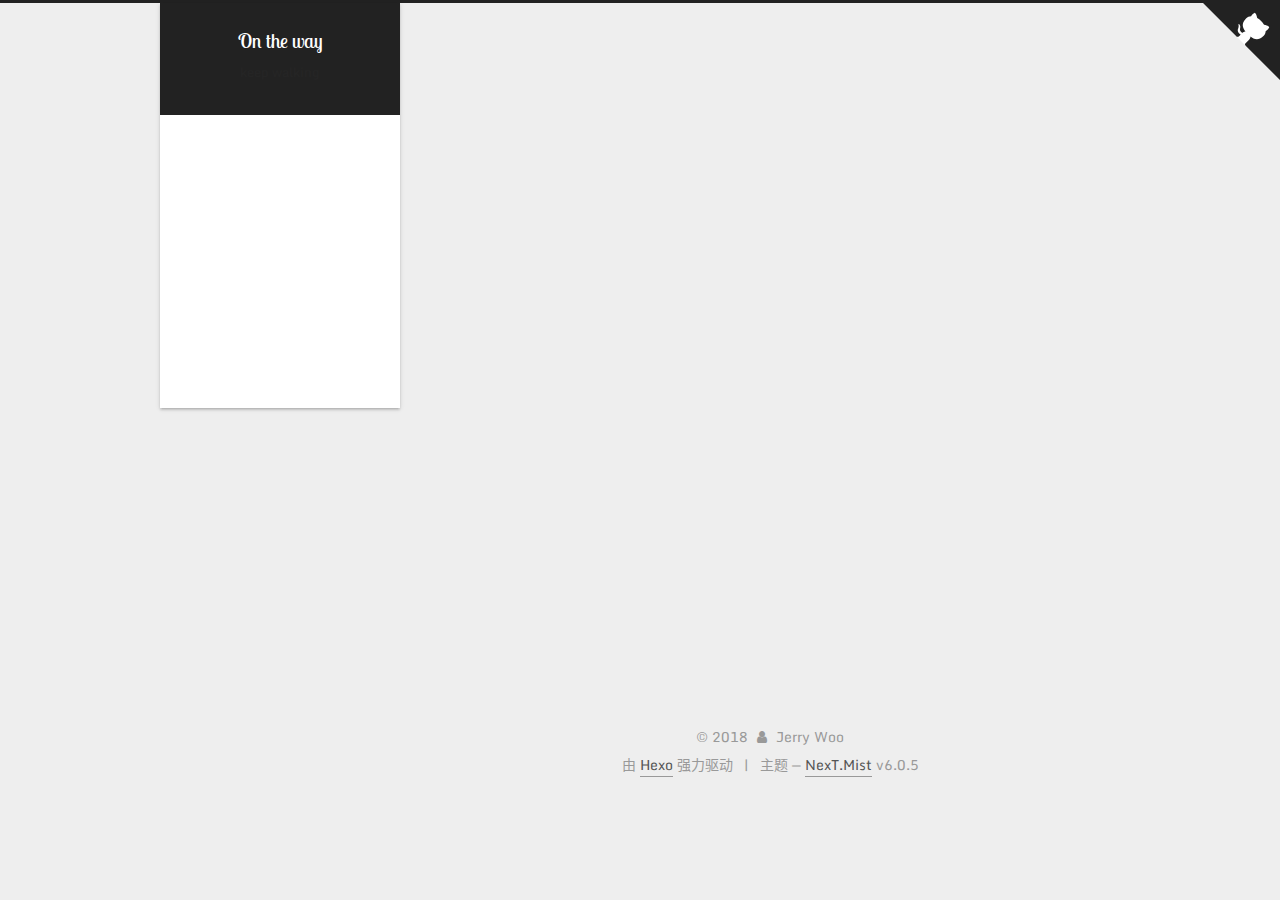
==== index.html @ 137f0eb1 "Site updated: 2018-03-12 12:56:13" ====
<!DOCTYPE html>



  


<html class="theme-next mist use-motion" lang="zh-CN">
<head>
  <meta charset="UTF-8"/>
<meta http-equiv="X-UA-Compatible" content="IE=edge" />
<meta name="viewport" content="width=device-width, initial-scale=1, maximum-scale=1"/>
<meta name="theme-color" content="#222">












<meta http-equiv="Cache-Control" content="no-transform" />
<meta http-equiv="Cache-Control" content="no-siteapp" />



















  
  
  
  

  
    
    
  

  
    
      
    

    
  

  

  
    
      
    

    
  

  
    
      
    

    
  

  
    
    
    <link href="//fonts.googleapis.com/css?family=Monda:300,300italic,400,400italic,700,700italic|Roboto Slab:300,300italic,400,400italic,700,700italic|Lobster Two:300,300italic,400,400italic,700,700italic|PT Mono:300,300italic,400,400italic,700,700italic&subset=latin,latin-ext" rel="stylesheet" type="text/css">
  






<link href="/lib/font-awesome/css/font-awesome.min.css?v=4.6.2" rel="stylesheet" type="text/css" />

<link href="/css/main.css?v=6.0.5" rel="stylesheet" type="text/css" />


  <link rel="apple-touch-icon" sizes="180x180" href="/images/apple-touch-icon-next.png?v=6.0.5">


  <link rel="icon" type="image/png" sizes="32x32" href="/images/favicon-32x32-next.png?v=6.0.5">


  <link rel="icon" type="image/png" sizes="16x16" href="/images/favicon-16x16-next.png?v=6.0.5">


  <link rel="mask-icon" href="/images/logo.svg?v=6.0.5" color="#222">









<script type="text/javascript" id="hexo.configurations">
  var NexT = window.NexT || {};
  var CONFIG = {
    root: '/',
    scheme: 'Mist',
    version: '6.0.5',
    sidebar: {"position":"left","display":"post","offset":12,"b2t":false,"scrollpercent":false,"onmobile":false},
    fancybox: false,
    fastclick: false,
    lazyload: false,
    tabs: true,
    motion: {"enable":true,"async":false,"transition":{"post_block":"fadeIn","post_header":"slideDownIn","post_body":"slideDownIn","coll_header":"slideLeftIn","sidebar":"slideUpIn"}},
    algolia: {
      applicationID: '',
      apiKey: '',
      indexName: '',
      hits: {"per_page":10},
      labels: {"input_placeholder":"Search for Posts","hits_empty":"We didn't find any results for the search: ${query}","hits_stats":"${hits} results found in ${time} ms"}
    }
  };
</script>


  




  
  <meta name="keywords" content="Hexo, NexT" />


<meta property="og:type" content="website">
<meta property="og:title" content="On the way">
<meta property="og:url" content="https://notail.github.io/index.html">
<meta property="og:site_name" content="On the way">
<meta property="og:locale" content="zh-CN">
<meta name="twitter:card" content="summary">
<meta name="twitter:title" content="On the way">



  <link rel="alternate" href="/atom.xml" title="On the way" type="application/atom+xml" />




  <link rel="canonical" href="https://notail.github.io/"/>



<script type="text/javascript" id="page.configurations">
  CONFIG.page = {
    sidebar: "",
  };
</script>
  <title>On the way</title>
  









  <noscript>
  <style type="text/css">
    .use-motion .motion-element,
    .use-motion .brand,
    .use-motion .menu-item,
    .sidebar-inner,
    .use-motion .post-block,
    .use-motion .pagination,
    .use-motion .comments,
    .use-motion .post-header,
    .use-motion .post-body,
    .use-motion .collection-title { opacity: initial; }

    .use-motion .logo,
    .use-motion .site-title,
    .use-motion .site-subtitle {
      opacity: initial;
      top: initial;
    }

    .use-motion {
      .logo-line-before i { left: initial; }
      .logo-line-after i { right: initial; }
    }
  </style>
</noscript>

</head>

<body itemscope itemtype="http://schema.org/WebPage" lang="zh-CN">

  
  
    
  

  <div class="container sidebar-position-left 
  page-home">
    <div class="headband"></div>

    <header id="header" class="header" itemscope itemtype="http://schema.org/WPHeader">
      <div class="header-inner"> <div class="site-brand-wrapper">
  <div class="site-meta ">
    

    <div class="custom-logo-site-title">
      <a href="/"  class="brand" rel="start">
        <span class="logo-line-before"><i></i></span>
        <span class="site-title">On the way</span>
        <span class="logo-line-after"><i></i></span>
      </a>
    </div>
      
        <p class="site-subtitle">keep walking</p>
      
  </div>

  <div class="site-nav-toggle">
    <button>
      <span class="btn-bar"></span>
      <span class="btn-bar"></span>
      <span class="btn-bar"></span>
    </button>
  </div>
</div>

<nav class="site-nav">
  

  
    <ul id="menu" class="menu">
      
        
        <li class="menu-item menu-item-home">
          <a href="/" rel="section">
            <i class="menu-item-icon fa fa-fw fa-home"></i> <br />首页</a>
        </li>
      
        
        <li class="menu-item menu-item-about">
          <a href="/about/" rel="section">
            <i class="menu-item-icon fa fa-fw fa-user"></i> <br />关于</a>
        </li>
      
        
        <li class="menu-item menu-item-tags">
          <a href="/tags/" rel="section">
            <i class="menu-item-icon fa fa-fw fa-tags"></i> <br />标签</a>
        </li>
      
        
        <li class="menu-item menu-item-categories">
          <a href="/categories/" rel="section">
            <i class="menu-item-icon fa fa-fw fa-th"></i> <br />分类</a>
        </li>
      
        
        <li class="menu-item menu-item-archives">
          <a href="/archives/" rel="section">
            <i class="menu-item-icon fa fa-fw fa-archive"></i> <br />归档</a>
        </li>
      
        
        <li class="menu-item menu-item-commonweal">
          <a href="/404.html" rel="section">
            <i class="menu-item-icon fa fa-fw fa-heartbeat"></i> <br />公益 404</a>
        </li>
      

      
        <li class="menu-item menu-item-search">
          
            <a href="javascript:;" class="popup-trigger">
          
            
              <i class="menu-item-icon fa fa-search fa-fw"></i> <br />搜索</a>
        </li>
      
    </ul>
  

  
    <div class="site-search">
      
  <div class="popup search-popup local-search-popup">
  <div class="local-search-header clearfix">
    <span class="search-icon">
      <i class="fa fa-search"></i>
    </span>
    <span class="popup-btn-close">
      <i class="fa fa-times-circle"></i>
    </span>
    <div class="local-search-input-wrapper">
      <input autocomplete="off"
             placeholder="搜索..." spellcheck="false"
             type="text" id="local-search-input">
    </div>
  </div>
  <div id="local-search-result"></div>
</div>



    </div>
  
</nav>


  



 </div>
    </header>

    
  
  
  
    
      
    
    <a href="https://github.com/notail" class="github-corner" target="_blank" title="Follow me on GitHub" aria-label="Follow me on GitHub"><svg width="80" height="80" viewBox="0 0 250 250" style="fill:#222; color:#fff; position: absolute; top: 0; border: 0; right: 0;" aria-hidden="true"><path d="M0,0 L115,115 L130,115 L142,142 L250,250 L250,0 Z"></path><path d="M128.3,109.0 C113.8,99.7 119.0,89.6 119.0,89.6 C122.0,82.7 120.5,78.6 120.5,78.6 C119.2,72.0 123.4,76.3 123.4,76.3 C127.3,80.9 125.5,87.3 125.5,87.3 C122.9,97.6 130.6,101.9 134.4,103.2" fill="currentColor" style="transform-origin: 130px 106px;" class="octo-arm"></path><path d="M115.0,115.0 C114.9,115.1 118.7,116.5 119.8,115.4 L133.7,101.6 C136.9,99.2 139.9,98.4 142.2,98.6 C133.8,88.0 127.5,74.4 143.8,58.0 C148.5,53.4 154.0,51.2 159.7,51.0 C160.3,49.4 163.2,43.6 171.4,40.1 C171.4,40.1 176.1,42.5 178.8,56.2 C183.1,58.6 187.2,61.8 190.9,65.4 C194.5,69.0 197.7,73.2 200.1,77.6 C213.8,80.2 216.3,84.9 216.3,84.9 C212.7,93.1 206.9,96.0 205.4,96.6 C205.1,102.4 203.0,107.8 198.3,112.5 C181.9,128.9 168.3,122.5 157.7,114.1 C157.9,116.9 156.7,120.9 152.7,124.9 L141.0,136.5 C139.8,137.7 141.6,141.9 141.8,141.8 Z" fill="currentColor" class="octo-body"></path></svg>
    
      </a>
    



    <main id="main" class="main">
      <div class="main-inner">
        <div class="content-wrap">
          <div id="content" class="content">
            
  <section id="posts" class="posts-expand">
    
      

  

  
  
  

  

  <article class="post post-type-normal" itemscope itemtype="http://schema.org/Article">
  
  
  
  <div class="post-block">
    <link itemprop="mainEntityOfPage" href="https://notail.github.io/2018/03/11/welcome/">

    <span hidden itemprop="author" itemscope itemtype="http://schema.org/Person">
      <meta itemprop="name" content="Jerry Woo">
      <meta itemprop="description" content="">
      <meta itemprop="image" content="/images/avatar.gif">
    </span>

    <span hidden itemprop="publisher" itemscope itemtype="http://schema.org/Organization">
      <meta itemprop="name" content="On the way">
    </span>

    
      <header class="post-header">

        
        
          <h1 class="post-title" itemprop="name headline">
                
                <a class="post-title-link" href="/2018/03/11/welcome/" itemprop="url">start github pages</a></h1>
        

        <div class="post-meta">
          <span class="post-time">
            
              <span class="post-meta-item-icon">
                <i class="fa fa-calendar-o"></i>
              </span>
              
                <span class="post-meta-item-text">发表于</span>
              
              <time title="创建于" itemprop="dateCreated datePublished" datetime="2018-03-11T23:17:55+08:00">2018-03-11</time>
            

            
            

            
          </span>

          
            <span class="post-category" >
            
              <span class="post-meta-divider">|</span>
            
              <span class="post-meta-item-icon">
                <i class="fa fa-folder-o"></i>
              </span>
              
                <span class="post-meta-item-text">分类于</span>
              
              
                <span itemprop="about" itemscope itemtype="http://schema.org/Thing"><a href="/categories/others/" itemprop="url" rel="index"><span itemprop="name">others</span></a></span>

                
                
              
            </span>
          

          

          
          

          

          

          

        </div>
      </header>
    

    
    
    
    <div class="post-body" itemprop="articleBody">

      
      

      
        
          
            <h3 id="开启github-pages"><a href="#开启github-pages" class="headerlink" title="开启github pages"></a>开启github pages</h3><p>开始写博客，积累技术知识。</p>

          
        
      
    </div>

    

    
    
    

    

    

    

    <footer class="post-footer">
      

      

      

      
      
        <div class="post-eof"></div>
      
    </footer>
  </div>
  
  
  
  </article>


    
  </section>

  


          </div>
          

        </div>
        
          
  
  <div class="sidebar-toggle">
    <div class="sidebar-toggle-line-wrap">
      <span class="sidebar-toggle-line sidebar-toggle-line-first"></span>
      <span class="sidebar-toggle-line sidebar-toggle-line-middle"></span>
      <span class="sidebar-toggle-line sidebar-toggle-line-last"></span>
    </div>
  </div>

  <aside id="sidebar" class="sidebar">
    
    <div class="sidebar-inner">

      

      

      <section class="site-overview-wrap sidebar-panel sidebar-panel-active">
        <div class="site-overview">
          <div class="site-author motion-element" itemprop="author" itemscope itemtype="http://schema.org/Person">
            
              <p class="site-author-name" itemprop="name">Jerry Woo</p>
              <p class="site-description motion-element" itemprop="description"></p>
          </div>

          
            <nav class="site-state motion-element">
              
                <div class="site-state-item site-state-posts">
                
                  <a href="/archives/">
                
                    <span class="site-state-item-count">1</span>
                    <span class="site-state-item-name">日志</span>
                  </a>
                </div>
              

              
                
                
                <div class="site-state-item site-state-categories">
                  <a href="/categories/index.html">
                    
                    
                      
                    
                    <span class="site-state-item-count">1</span>
                    <span class="site-state-item-name">分类</span>
                  </a>
                </div>
              

              
            </nav>
          

          
            <div class="feed-link motion-element">
              <a href="/atom.xml" rel="alternate">
                <i class="fa fa-rss"></i>
                RSS
              </a>
            </div>
          

          
            <div class="links-of-author motion-element">
              
                <span class="links-of-author-item">
                  <a href="https://github.com/notail" target="_blank" title="GitHub"><i class="fa fa-fw fa-github"></i>GitHub</a>
                  
                </span>
              
            </div>
          

          
          

          
          

          
            
          
          

        </div>
      </section>

      

      

    </div>
  </aside>


        
      </div>
    </main>

    <footer id="footer" class="footer">
      <div class="footer-inner">
        <div class="copyright">&copy; <span itemprop="copyrightYear">2018</span>
  <span class="with-love">
    <i class="fa fa-user"></i>
  </span>
  <span class="author" itemprop="copyrightHolder">Jerry Woo</span>

  

  
</div>




  <div class="powered-by">由 <a class="theme-link" target="_blank" href="https://hexo.io">Hexo</a> 强力驱动</div>



  <span class="post-meta-divider">|</span>



  <div class="theme-info">主题 &mdash; <a class="theme-link" target="_blank" href="https://github.com/theme-next/hexo-theme-next">NexT.Mist</a> v6.0.5</div>




        








        
      </div>
    </footer>

    
      <div class="back-to-top">
        <i class="fa fa-arrow-up"></i>
        
      </div>
    

    

  </div>

  

<script type="text/javascript">
  if (Object.prototype.toString.call(window.Promise) !== '[object Function]') {
    window.Promise = null;
  }
</script>


























  
  
    <script type="text/javascript" src="/lib/jquery/index.js?v=2.1.3"></script>
  

  
  
    <script type="text/javascript" src="/lib/velocity/velocity.min.js?v=1.2.1"></script>
  

  
  
    <script type="text/javascript" src="/lib/velocity/velocity.ui.min.js?v=1.2.1"></script>
  


  


  <script type="text/javascript" src="/js/src/utils.js?v=6.0.5"></script>

  <script type="text/javascript" src="/js/src/motion.js?v=6.0.5"></script>



  
  

  

  


  <script type="text/javascript" src="/js/src/bootstrap.js?v=6.0.5"></script>



  



	





  





  










  

  <script type="text/javascript">
    // Popup Window;
    var isfetched = false;
    var isXml = true;
    // Search DB path;
    var search_path = "search.json";
    if (search_path.length === 0) {
      search_path = "search.xml";
    } else if (/json$/i.test(search_path)) {
      isXml = false;
    }
    var path = "/" + search_path;
    // monitor main search box;

    var onPopupClose = function (e) {
      $('.popup').hide();
      $('#local-search-input').val('');
      $('.search-result-list').remove();
      $('#no-result').remove();
      $(".local-search-pop-overlay").remove();
      $('body').css('overflow', '');
    }

    function proceedsearch() {
      $("body")
        .append('<div class="search-popup-overlay local-search-pop-overlay"></div>')
        .css('overflow', 'hidden');
      $('.search-popup-overlay').click(onPopupClose);
      $('.popup').toggle();
      var $localSearchInput = $('#local-search-input');
      $localSearchInput.attr("autocapitalize", "none");
      $localSearchInput.attr("autocorrect", "off");
      $localSearchInput.focus();
    }

    // search function;
    var searchFunc = function(path, search_id, content_id) {
      'use strict';

      // start loading animation
      $("body")
        .append('<div class="search-popup-overlay local-search-pop-overlay">' +
          '<div id="search-loading-icon">' +
          '<i class="fa fa-spinner fa-pulse fa-5x fa-fw"></i>' +
          '</div>' +
          '</div>')
        .css('overflow', 'hidden');
      $("#search-loading-icon").css('margin', '20% auto 0 auto').css('text-align', 'center');

      

      $.ajax({
        url: path,
        dataType: isXml ? "xml" : "json",
        async: true,
        success: function(res) {
          // get the contents from search data
          isfetched = true;
          $('.popup').detach().appendTo('.header-inner');
          var datas = isXml ? $("entry", res).map(function() {
            return {
              title: $("title", this).text(),
              content: $("content",this).text(),
              url: $("url" , this).text()
            };
          }).get() : res;
          var input = document.getElementById(search_id);
          var resultContent = document.getElementById(content_id);
          var inputEventFunction = function() {
            var searchText = input.value.trim().toLowerCase();
            var keywords = searchText.split(/[\s\-]+/);
            if (keywords.length > 1) {
              keywords.push(searchText);
            }
            var resultItems = [];
            if (searchText.length > 0) {
              // perform local searching
              datas.forEach(function(data) {
                var isMatch = false;
                var hitCount = 0;
                var searchTextCount = 0;
                var title = data.title.trim();
                var titleInLowerCase = title.toLowerCase();
                var content = data.content.trim().replace(/<[^>]+>/g,"");
                
                var contentInLowerCase = content.toLowerCase();
                var articleUrl = decodeURIComponent(data.url);
                var indexOfTitle = [];
                var indexOfContent = [];
                // only match articles with not empty titles
                if(title != '') {
                  keywords.forEach(function(keyword) {
                    function getIndexByWord(word, text, caseSensitive) {
                      var wordLen = word.length;
                      if (wordLen === 0) {
                        return [];
                      }
                      var startPosition = 0, position = [], index = [];
                      if (!caseSensitive) {
                        text = text.toLowerCase();
                        word = word.toLowerCase();
                      }
                      while ((position = text.indexOf(word, startPosition)) > -1) {
                        index.push({position: position, word: word});
                        startPosition = position + wordLen;
                      }
                      return index;
                    }

                    indexOfTitle = indexOfTitle.concat(getIndexByWord(keyword, titleInLowerCase, false));
                    indexOfContent = indexOfContent.concat(getIndexByWord(keyword, contentInLowerCase, false));
                  });
                  if (indexOfTitle.length > 0 || indexOfContent.length > 0) {
                    isMatch = true;
                    hitCount = indexOfTitle.length + indexOfContent.length;
                  }
                }

                // show search results

                if (isMatch) {
                  // sort index by position of keyword

                  [indexOfTitle, indexOfContent].forEach(function (index) {
                    index.sort(function (itemLeft, itemRight) {
                      if (itemRight.position !== itemLeft.position) {
                        return itemRight.position - itemLeft.position;
                      } else {
                        return itemLeft.word.length - itemRight.word.length;
                      }
                    });
                  });

                  // merge hits into slices

                  function mergeIntoSlice(text, start, end, index) {
                    var item = index[index.length - 1];
                    var position = item.position;
                    var word = item.word;
                    var hits = [];
                    var searchTextCountInSlice = 0;
                    while (position + word.length <= end && index.length != 0) {
                      if (word === searchText) {
                        searchTextCountInSlice++;
                      }
                      hits.push({position: position, length: word.length});
                      var wordEnd = position + word.length;

                      // move to next position of hit

                      index.pop();
                      while (index.length != 0) {
                        item = index[index.length - 1];
                        position = item.position;
                        word = item.word;
                        if (wordEnd > position) {
                          index.pop();
                        } else {
                          break;
                        }
                      }
                    }
                    searchTextCount += searchTextCountInSlice;
                    return {
                      hits: hits,
                      start: start,
                      end: end,
                      searchTextCount: searchTextCountInSlice
                    };
                  }

                  var slicesOfTitle = [];
                  if (indexOfTitle.length != 0) {
                    slicesOfTitle.push(mergeIntoSlice(title, 0, title.length, indexOfTitle));
                  }

                  var slicesOfContent = [];
                  while (indexOfContent.length != 0) {
                    var item = indexOfContent[indexOfContent.length - 1];
                    var position = item.position;
                    var word = item.word;
                    // cut out 100 characters
                    var start = position - 20;
                    var end = position + 80;
                    if(start < 0){
                      start = 0;
                    }
                    if (end < position + word.length) {
                      end = position + word.length;
                    }
                    if(end > content.length){
                      end = content.length;
                    }
                    slicesOfContent.push(mergeIntoSlice(content, start, end, indexOfContent));
                  }

                  // sort slices in content by search text's count and hits' count

                  slicesOfContent.sort(function (sliceLeft, sliceRight) {
                    if (sliceLeft.searchTextCount !== sliceRight.searchTextCount) {
                      return sliceRight.searchTextCount - sliceLeft.searchTextCount;
                    } else if (sliceLeft.hits.length !== sliceRight.hits.length) {
                      return sliceRight.hits.length - sliceLeft.hits.length;
                    } else {
                      return sliceLeft.start - sliceRight.start;
                    }
                  });

                  // select top N slices in content

                  var upperBound = parseInt('1');
                  if (upperBound >= 0) {
                    slicesOfContent = slicesOfContent.slice(0, upperBound);
                  }

                  // highlight title and content

                  function highlightKeyword(text, slice) {
                    var result = '';
                    var prevEnd = slice.start;
                    slice.hits.forEach(function (hit) {
                      result += text.substring(prevEnd, hit.position);
                      var end = hit.position + hit.length;
                      result += '<b class="search-keyword">' + text.substring(hit.position, end) + '</b>';
                      prevEnd = end;
                    });
                    result += text.substring(prevEnd, slice.end);
                    return result;
                  }

                  var resultItem = '';

                  if (slicesOfTitle.length != 0) {
                    resultItem += "<li><a href='" + articleUrl + "' class='search-result-title'>" + highlightKeyword(title, slicesOfTitle[0]) + "</a>";
                  } else {
                    resultItem += "<li><a href='" + articleUrl + "' class='search-result-title'>" + title + "</a>";
                  }

                  slicesOfContent.forEach(function (slice) {
                    resultItem += "<a href='" + articleUrl + "'>" +
                      "<p class=\"search-result\">" + highlightKeyword(content, slice) +
                      "...</p>" + "</a>";
                  });

                  resultItem += "</li>";
                  resultItems.push({
                    item: resultItem,
                    searchTextCount: searchTextCount,
                    hitCount: hitCount,
                    id: resultItems.length
                  });
                }
              })
            };
            if (keywords.length === 1 && keywords[0] === "") {
              resultContent.innerHTML = '<div id="no-result"><i class="fa fa-search fa-5x" /></div>'
            } else if (resultItems.length === 0) {
              resultContent.innerHTML = '<div id="no-result"><i class="fa fa-frown-o fa-5x" /></div>'
            } else {
              resultItems.sort(function (resultLeft, resultRight) {
                if (resultLeft.searchTextCount !== resultRight.searchTextCount) {
                  return resultRight.searchTextCount - resultLeft.searchTextCount;
                } else if (resultLeft.hitCount !== resultRight.hitCount) {
                  return resultRight.hitCount - resultLeft.hitCount;
                } else {
                  return resultRight.id - resultLeft.id;
                }
              });
              var searchResultList = '<ul class=\"search-result-list\">';
              resultItems.forEach(function (result) {
                searchResultList += result.item;
              })
              searchResultList += "</ul>";
              resultContent.innerHTML = searchResultList;
            }
          }

          if ('auto' === 'auto') {
            input.addEventListener('input', inputEventFunction);
          } else {
            $('.search-icon').click(inputEventFunction);
            input.addEventListener('keypress', function (event) {
              if (event.keyCode === 13) {
                inputEventFunction();
              }
            });
          }

          // remove loading animation
          $(".local-search-pop-overlay").remove();
          $('body').css('overflow', '');

          proceedsearch();
        }
      });
    }

    // handle and trigger popup window;
    $('.popup-trigger').click(function(e) {
      e.stopPropagation();
      if (isfetched === false) {
        searchFunc(path, 'local-search-input', 'local-search-result');
      } else {
        proceedsearch();
      };
    });

    $('.popup-btn-close').click(onPopupClose);
    $('.popup').click(function(e){
      e.stopPropagation();
    });
    $(document).on('keyup', function (event) {
      var shouldDismissSearchPopup = event.which === 27 &&
        $('.search-popup').is(':visible');
      if (shouldDismissSearchPopup) {
        onPopupClose();
      }
    });
  </script>





  

  

  

  

  
  

  

  

  

  

</body>
</html>
---- css/main.css ----
/* normalize.css v3.0.2 | MIT License | git.io/normalize */
html {
  font-family: sans-serif; /* 1 */
  -ms-text-size-adjust: 100%; /* 2 */
  -webkit-text-size-adjust: 100%; /* 2 */
}
body {
  margin: 0;
}
article,
aside,
details,
figcaption,
figure,
footer,
header,
hgroup,
main,
menu,
nav,
section,
summary {
  display: block;
}
audio,
canvas,
progress,
video {
  display: inline-block; /* 1 */
  vertical-align: baseline; /* 2 */
}
audio:not([controls]) {
  display: none;
  height: 0;
}
[hidden],
template {
  display: none;
}
a {
  background-color: transparent;
}
a:active,
a:hover {
  outline: 0;
}
abbr[title] {
  border-bottom: 1px dotted;
}
b,
strong {
  font-weight: bold;
}
dfn {
  font-style: italic;
}
h1 {
  font-size: 2em;
  margin: 0.67em 0;
}
mark {
  background: #ff0;
  color: #000;
}
small {
  font-size: 80%;
}
sub,
sup {
  font-size: 75%;
  line-height: 0;
  position: relative;
  vertical-align: baseline;
}
sup {
  top: -0.5em;
}
sub {
  bottom: -0.25em;
}
img {
  border: 0;
}
svg:not(:root) {
  overflow: hidden;
}
figure {
  margin: 1em 40px;
}
hr {
  -moz-box-sizing: content-box;
  box-sizing: content-box;
  height: 0;
}
pre {
  overflow: auto;
}
code,
kbd,
pre,
samp {
  font-family: monospace, monospace;
  font-size: 1em;
}
button,
input,
optgroup,
select,
textarea {
  color: inherit; /* 1 */
  font: inherit; /* 2 */
  margin: 0; /* 3 */
}
button {
  overflow: visible;
}
button,
select {
  text-transform: none;
}
button,
html input[type="button"],
input[type="reset"],
input[type="submit"] {
  -webkit-appearance: button; /* 2 */
  cursor: pointer; /* 3 */
}
button[disabled],
html input[disabled] {
  cursor: default;
}
button::-moz-focus-inner,
input::-moz-focus-inner {
  border: 0;
  padding: 0;
}
input {
  line-height: normal;
}
input[type="checkbox"],
input[type="radio"] {
  box-sizing: border-box; /* 1 */
  padding: 0; /* 2 */
}
input[type="number"]::-webkit-inner-spin-button,
input[type="number"]::-webkit-outer-spin-button {
  height: auto;
}
input[type="search"] {
  -webkit-appearance: textfield; /* 1 */
  -moz-box-sizing: content-box;
  -webkit-box-sizing: content-box; /* 2 */
  box-sizing: content-box;
}
input[type="search"]::-webkit-search-cancel-button,
input[type="search"]::-webkit-search-decoration {
  -webkit-appearance: none;
}
fieldset {
  border: 1px solid #c0c0c0;
  margin: 0 2px;
  padding: 0.35em 0.625em 0.75em;
}
legend {
  border: 0; /* 1 */
  padding: 0; /* 2 */
}
textarea {
  overflow: auto;
}
optgroup {
  font-weight: bold;
}
table {
  border-collapse: collapse;
  border-spacing: 0;
}
td,
th {
  padding: 0;
}
::selection {
  background: #262a30;
  color: #fff;
}
body {
  position: relative;
  font-family: 'Monda', "PingFang SC", "Microsoft YaHei", sans-serif;
  font-size: 14px;
  line-height: 2;
  color: #555;
  background: #eee;
}
@media (max-width: 767px) {
  body {
    padding-right: 0 !important;
  }
}
@media (min-width: 768px) and (max-width: 991px) {
  body {
    padding-right: 0 !important;
  }
}
@media (min-width: 1600px) {
  body {
    font-size: 16px;
  }
}
h1,
h2,
h3,
h4,
h5,
h6 {
  margin: 0;
  padding: 0;
  font-weight: bold;
  line-height: 1.5;
  font-family: 'Roboto Slab', 'Monda', "PingFang SC", "Microsoft YaHei", sans-serif;
}
h1,
h2,
h3,
h4,
h5,
h6 {
  margin: 20px 0 15px;
}
h1 {
  font-size: 22px;
}
@media (max-width: 767px) {
  h1 {
    font-size: 18px;
  }
}
h2 {
  font-size: 20px;
}
@media (max-width: 767px) {
  h2 {
    font-size: 16px;
  }
}
h3 {
  font-size: 18px;
}
@media (max-width: 767px) {
  h3 {
    font-size: 14px;
  }
}
h4 {
  font-size: 16px;
}
@media (max-width: 767px) {
  h4 {
    font-size: 12px;
  }
}
h5 {
  font-size: 14px;
}
@media (max-width: 767px) {
  h5 {
    font-size: 10px;
  }
}
h6 {
  font-size: 12px;
}
@media (max-width: 767px) {
  h6 {
    font-size: 8px;
  }
}
p {
  margin: 0 0 20px 0;
}
a {
  color: #555;
  text-decoration: none;
  outline: none;
  border-bottom: 1px solid #999;
  word-wrap: break-word;
}
a:hover {
  color: #222;
  border-bottom-color: #222;
}
blockquote {
  margin: 0;
  padding: 0;
}
img {
  display: block;
  margin: auto;
  max-width: 100%;
  height: auto;
}
hr {
  margin: 40px 0;
  height: 3px;
  border: none;
  background-color: #ddd;
  background-image: repeating-linear-gradient(-45deg, #fff, #fff 4px, transparent 4px, transparent 8px);
}
blockquote {
  padding: 0 15px;
  color: #666;
  border-left: 4px solid #ddd;
}
blockquote cite::before {
  content: "-";
  padding: 0 5px;
}
dt {
  font-weight: 700;
}
dd {
  margin: 0;
  padding: 0;
}
kbd {
  border: 1px solid #ccc;
  border-radius: 0.2em;
  box-shadow: 0.1em 0.1em 0.2em rgba(0,0,0,0.1);
  background-color: #f9f9f9;
  font-family: inherit;
  background-image: -webkit-linear-gradient(top, #eee, #fff, #eee);
  padding: 0.1em 0.3em;
  white-space: nowrap;
}
.text-left {
  text-align: left;
}
.text-center {
  text-align: center;
}
.text-right {
  text-align: right;
}
.text-justify {
  text-align: justify;
}
.text-nowrap {
  white-space: nowrap;
}
.text-lowercase {
  text-transform: lowercase;
}
.text-uppercase {
  text-transform: uppercase;
}
.text-capitalize {
  text-transform: capitalize;
}
.center-block {
  display: block;
  margin-left: auto;
  margin-right: auto;
}
.clearfix:before,
.clearfix:after {
  content: " ";
  display: table;
}
.clearfix:after {
  clear: both;
}
.pullquote {
  width: 45%;
}
.pullquote.left {
  float: left;
  margin-left: 5px;
  margin-right: 10px;
}
.pullquote.right {
  float: right;
  margin-left: 10px;
  margin-right: 5px;
}
.affix.affix.affix {
  position: fixed;
}
.translation {
  margin-top: -20px;
  font-size: 14px;
  color: #999;
}
.scrollbar-measure {
  width: 100px;
  height: 100px;
  overflow: scroll;
  position: absolute;
  top: -9999px;
}
.use-motion .motion-element {
  opacity: 0;
}
table {
  margin: 20px 0;
  width: 100%;
  border-collapse: collapse;
  border-spacing: 0;
  border: 1px solid #ddd;
  font-size: 14px;
  word-wrap: break-all;
}
table>tbody>tr:nth-of-type(odd) {
  background-color: #f9f9f9;
}
table>tbody>tr:hover {
  background-color: #f5f5f5;
}
caption,
th,
td {
  padding: 8px;
  text-align: left;
  vertical-align: middle;
  font-weight: normal;
}
th,
td {
  border-bottom: 3px solid #ddd;
  border-right: 1px solid #eee;
}
th {
  padding-bottom: 10px;
  font-weight: 700;
}
td {
  border-bottom-width: 1px;
}
html,
body {
  height: 100%;
}
.container {
  position: relative;
  min-height: 100%;
}
.header-inner {
  margin: 0 auto;
  padding: 100px 0 70px;
  width: calc(100% - 252px);
}
@media (min-width: 1600px) {
  .container .header-inner {
    width: 900px;
  }
}
.main {
  padding-bottom: 150px;
}
.main-inner {
  margin: 0 auto;
  width: calc(100% - 252px);
}
@media (min-width: 1600px) {
  .container .main-inner {
    width: 900px;
  }
}
.footer {
  position: absolute;
  left: 0;
  bottom: 0;
  width: 100%;
  min-height: 50px;
}
.footer-inner {
  box-sizing: border-box;
  margin: 20px auto;
  width: calc(100% - 252px);
}
@media (min-width: 1600px) {
  .container .footer-inner {
    width: 900px;
  }
}
pre,
.highlight {
  overflow: auto;
  margin: 20px 0;
  padding: 0;
  font-size: 14px;
  color: #4d4d4c;
  background: #f7f7f7;
  line-height: 1.6;
}
pre,
code {
  font-family: 'PT Mono', consolas, Menlo, "PingFang SC", "Microsoft YaHei", monospace;
}
code {
  padding: 2px 4px;
  word-wrap: break-word;
  color: #555;
  background: #eee;
  border-radius: 3px;
  font-size: 14px;
}
pre {
  padding: 10px;
}
pre code {
  padding: 0;
  color: #4d4d4c;
  background: none;
  text-shadow: none;
}
.highlight {
  border-radius: 1px;
}
.highlight pre {
  border: none;
  margin: 0;
  padding: 10px 0;
}
.highlight table {
  margin: 0;
  width: auto;
  border: none;
}
.highlight td {
  border: none;
  padding: 0;
}
.highlight figcaption {
  font-size: 1em;
  color: #4d4d4c;
  line-height: 1em;
  margin-bottom: 1em;
}
.highlight figcaption:before,
.highlight figcaption:after {
  content: " ";
  display: table;
}
.highlight figcaption:after {
  clear: both;
}
.highlight figcaption a {
  float: right;
  color: #4d4d4c;
}
.highlight figcaption a:hover {
  border-bottom-color: #4d4d4c;
}
.highlight .gutter pre {
  padding-left: 10px;
  padding-right: 10px;
  color: #869194;
  text-align: right;
  background-color: #eff2f3;
}
.highlight .code pre {
  width: 100%;
  padding-left: 10px;
  padding-right: 10px;
  background-color: #f7f7f7;
}
.highlight .line {
  height: 20px;
}
.gutter {
  -webkit-user-select: none;
  -moz-user-select: none;
  -ms-user-select: none;
  user-select: none;
}
.gist table {
  width: auto;
}
.gist table td {
  border: none;
}
pre .deletion {
  background: #fdd;
}
pre .addition {
  background: #dfd;
}
pre .meta {
  color: #8959a8;
}
pre .comment {
  color: #8e908c;
}
pre .variable,
pre .attribute,
pre .tag,
pre .regexp,
pre .ruby .constant,
pre .xml .tag .title,
pre .xml .pi,
pre .xml .doctype,
pre .html .doctype,
pre .css .id,
pre .css .class,
pre .css .pseudo {
  color: #c82829;
}
pre .number,
pre .preprocessor,
pre .built_in,
pre .literal,
pre .params,
pre .constant,
pre .command {
  color: #f5871f;
}
pre .ruby .class .title,
pre .css .rules .attribute,
pre .string,
pre .value,
pre .inheritance,
pre .header,
pre .ruby .symbol,
pre .xml .cdata,
pre .special,
pre .number,
pre .formula {
  color: #718c00;
}
pre .title,
pre .css .hexcolor {
  color: #3e999f;
}
pre .function,
pre .python .decorator,
pre .python .title,
pre .ruby .function .title,
pre .ruby .title .keyword,
pre .perl .sub,
pre .javascript .title,
pre .coffeescript .title {
  color: #4271ae;
}
pre .keyword,
pre .javascript .function {
  color: #8959a8;
}
.full-image.full-image.full-image.full-image {
  border: none;
  max-width: 100%;
  width: auto;
  margin: 20px auto 25px;
}
.blockquote-center,
.page-home .post-type-quote blockquote,
.page-post-detail .post-type-quote blockquote {
  position: relative;
  margin: 40px 0;
  padding: 0;
  border-left: none;
  text-align: center;
}
.blockquote-center::before,
.page-home .post-type-quote blockquote::before,
.page-post-detail .post-type-quote blockquote::before,
.blockquote-center::after,
.page-home .post-type-quote blockquote::after,
.page-post-detail .post-type-quote blockquote::after {
  position: absolute;
  content: ' ';
  display: block;
  width: 100%;
  height: 24px;
  opacity: 0.2;
  background-repeat: no-repeat;
  background-position: 0 -6px;
  background-size: 22px 22px;
}
.blockquote-center::before,
.page-home .post-type-quote blockquote::before,
.page-post-detail .post-type-quote blockquote::before {
  top: -20px;
  background-image: url("../images/quote-l.svg");
  border-top: 1px solid #ccc;
}
.blockquote-center::after,
.page-home .post-type-quote blockquote::after,
.page-post-detail .post-type-quote blockquote::after {
  bottom: -20px;
  background-image: url("../images/quote-r.svg");
  border-bottom: 1px solid #ccc;
  background-position: 100% 8px;
}
.blockquote-center p,
.page-home .post-type-quote blockquote p,
.page-post-detail .post-type-quote blockquote p,
.blockquote-center div,
.page-home .post-type-quote blockquote div,
.page-post-detail .post-type-quote blockquote div {
  text-align: center;
}
.post .post-body .group-picture img {
  box-sizing: border-box;
  padding: 0 3px;
  border: none;
}
.post .group-picture-row {
  overflow: hidden;
  margin-top: 6px;
}
.post .group-picture-row:first-child {
  margin-top: 0;
}
.post .group-picture-column {
  float: left;
}
.page-post-detail .post-body .group-picture-column {
  float: none;
  margin-top: 10px;
  width: auto !important;
}
.page-post-detail .post-body .group-picture-column img {
  margin: 0 auto;
}
.page-archive .group-picture-container {
  overflow: hidden;
}
.page-archive .group-picture-row {
  float: left;
}
.page-archive .group-picture-row:first-child {
  margin-top: 6px;
}
.page-archive .group-picture-column {
  max-width: 150px;
  max-height: 150px;
}
.post-body .note {
  position: relative;
  padding: 15px;
  margin-bottom: 20px;
  border: 1px solid #eee;
  border-left-width: 5px;
  border-radius: 3px;
}
.post-body .note h2,
.post-body .note h3,
.post-body .note h4,
.post-body .note h5,
.post-body .note h6 {
  margin-top: 0;
  margin-bottom: 0;
  border-bottom: initial;
  padding-top: 0 !important;
}
.post-body .note p:first-child,
.post-body .note ul:first-child,
.post-body .note ol:first-child,
.post-body .note table:first-child,
.post-body .note pre:first-child,
.post-body .note blockquote:first-child {
  margin-top: 0;
}
.post-body .note p:last-child,
.post-body .note ul:last-child,
.post-body .note ol:last-child,
.post-body .note table:last-child,
.post-body .note pre:last-child,
.post-body .note blockquote:last-child {
  margin-bottom: 0;
}
.post-body .note.default {
  border-left-color: #777;
}
.post-body .note.default h2,
.post-body .note.default h3,
.post-body .note.default h4,
.post-body .note.default h5,
.post-body .note.default h6 {
  color: #777;
}
.post-body .note.primary {
  border-left-color: #6f42c1;
}
.post-body .note.primary h2,
.post-body .note.primary h3,
.post-body .note.primary h4,
.post-body .note.primary h5,
.post-body .note.primary h6 {
  color: #6f42c1;
}
.post-body .note.info {
  border-left-color: #428bca;
}
.post-body .note.info h2,
.post-body .note.info h3,
.post-body .note.info h4,
.post-body .note.info h5,
.post-body .note.info h6 {
  color: #428bca;
}
.post-body .note.success {
  border-left-color: #5cb85c;
}
.post-body .note.success h2,
.post-body .note.success h3,
.post-body .note.success h4,
.post-body .note.success h5,
.post-body .note.success h6 {
  color: #5cb85c;
}
.post-body .note.warning {
  border-left-color: #f0ad4e;
}
.post-body .note.warning h2,
.post-body .note.warning h3,
.post-body .note.warning h4,
.post-body .note.warning h5,
.post-body .note.warning h6 {
  color: #f0ad4e;
}
.post-body .note.danger {
  border-left-color: #d9534f;
}
.post-body .note.danger h2,
.post-body .note.danger h3,
.post-body .note.danger h4,
.post-body .note.danger h5,
.post-body .note.danger h6 {
  color: #d9534f;
}
.post-body .label {
  display: inline;
  padding: 0 2px;
  white-space: nowrap;
}
.post-body .label.default {
  background-color: #f0f0f0;
}
.post-body .label.primary {
  background-color: #efe6f7;
}
.post-body .label.info {
  background-color: #e5f2f8;
}
.post-body .label.success {
  background-color: #e7f4e9;
}
.post-body .label.warning {
  background-color: #fcf6e1;
}
.post-body .label.danger {
  background-color: #fae8eb;
}
.post-body .tabs {
  position: relative;
  display: block;
  margin-bottom: 20px;
  padding-top: 10px;
}
.post-body .tabs ul.nav-tabs {
  margin: 0;
  padding: 0;
  display: flex;
  margin-bottom: -1px;
}
@media (max-width: 413px) {
  .post-body .tabs ul.nav-tabs {
    display: block;
    margin-bottom: 5px;
  }
}
.post-body .tabs ul.nav-tabs li.tab {
  list-style-type: none !important;
  margin: 0 0.25em 0 0;
  border-top: 3px solid transparent;
  border-left: 1px solid transparent;
  border-right: 1px solid transparent;
}
@media (max-width: 413px) {
  .post-body .tabs ul.nav-tabs li.tab {
    margin: initial;
    border-top: 1px solid transparent;
    border-left: 3px solid transparent;
    border-right: 1px solid transparent;
    border-bottom: 1px solid transparent;
  }
}
.post-body .tabs ul.nav-tabs li.tab a {
  outline: 0;
  border-bottom: initial;
  display: block;
  line-height: 1.8em;
  padding: 0.25em 0.75em;
  transition-duration: 0.2s;
  transition-timing-function: ease-out;
  transition-delay: 0s;
}
.post-body .tabs ul.nav-tabs li.tab a i {
  width: 1.285714285714286em;
}
.post-body .tabs ul.nav-tabs li.tab.active {
  border-top: 3px solid #fc6423;
  border-left: 1px solid #ddd;
  border-right: 1px solid #ddd;
  background-color: #fff;
}
@media (max-width: 413px) {
  .post-body .tabs ul.nav-tabs li.tab.active {
    border-top: 1px solid #ddd;
    border-left: 3px solid #fc6423;
    border-right: 1px solid #ddd;
    border-bottom: 1px solid #ddd;
  }
}
.post-body .tabs ul.nav-tabs li.tab.active a {
  cursor: default;
  color: #555;
}
.post-body .tabs .tab-content {
  background-color: #fff;
}
.post-body .tabs .tab-content .tab-pane {
  border: 1px solid #ddd;
  padding: 20px 20px 0 20px;
}
.post-body .tabs .tab-content .tab-pane:not(.active) {
  display: none !important;
}
.post-body .tabs .tab-content .tab-pane.active {
  display: block !important;
}
.btn {
  display: inline-block;
  padding: 0 20px;
  font-size: 14px;
  color: #555;
  background: #fff;
  border: 2px solid #555;
  text-decoration: none;
  border-radius: 2px;
  transition-property: background-color;
  transition-duration: 0.2s;
  transition-timing-function: ease-in-out;
  transition-delay: 0s;
  line-height: 2;
}
.btn:hover {
  border-color: #222;
  color: #fff;
  background: #222;
}
.btn +.btn {
  margin: 0 0 8px 8px;
}
.btn .fa-fw {
  width: 1.285714285714286em;
  text-align: left;
}
.btn-bar {
  display: block;
  width: 22px;
  height: 2px;
  background: #555;
  border-radius: 1px;
}
.btn-bar+.btn-bar {
  margin-top: 4px;
}
.pagination {
  margin: 120px 0 40px;
  text-align: center;
  border-top: 1px solid #eee;
}
.page-number-basic,
.pagination .prev,
.pagination .next,
.pagination .page-number,
.pagination .space {
  display: inline-block;
  position: relative;
  top: -1px;
  margin: 0 10px;
  padding: 0 11px;
}
@media (max-width: 767px) {
  .page-number-basic,
  .pagination .prev,
  .pagination .next,
  .pagination .page-number,
  .pagination .space {
    margin: 0 5px;
  }
}
.pagination .prev,
.pagination .next,
.pagination .page-number {
  border-bottom: 0;
  border-top: 1px solid #eee;
  transition-property: border-color;
  transition-duration: 0.2s;
  transition-timing-function: ease-in-out;
  transition-delay: 0s;
}
.pagination .prev:hover,
.pagination .next:hover,
.pagination .page-number:hover {
  border-top-color: #222;
}
.pagination .space {
  padding: 0;
  margin: 0;
}
.pagination .prev {
  margin-left: 0;
}
.pagination .next {
  margin-right: 0;
}
.pagination .page-number.current {
  color: #fff;
  background: #ccc;
  border-top-color: #ccc;
}
@media (max-width: 767px) {
  .pagination {
    border-top: none;
  }
  .pagination .prev,
  .pagination .next,
  .pagination .page-number {
    margin-bottom: 10px;
    border-top: 0;
    border-bottom: 1px solid #eee;
    padding: 0 10px;
  }
  .pagination .prev:hover,
  .pagination .next:hover,
  .pagination .page-number:hover {
    border-bottom-color: #222;
  }
}
.comments {
  margin: 60px 20px 0;
}
.tag-cloud {
  text-align: center;
}
.tag-cloud a {
  display: inline-block;
  margin: 10px;
}
.back-to-top {
  box-sizing: border-box;
  position: fixed;
  bottom: -100px;
  right: 30px;
  z-index: 1050;
  padding: 0 6px;
  width: 24px;
  background: #222;
  font-size: 12px;
  opacity: 0.6;
  color: #fff;
  cursor: pointer;
  text-align: center;
  -webkit-transform: translateZ(0);
  transition-property: bottom;
  transition-duration: 0.2s;
  transition-timing-function: ease-in-out;
  transition-delay: 0s;
}
@media (min-width: 768px) and (max-width: 991px) {
  .back-to-top {
    display: none !important;
  }
}
@media (max-width: 767px) {
  .back-to-top {
    display: none !important;
  }
}
.back-to-top.back-to-top-on {
  bottom: 30px;
}
.header {
  background: transparent;
}
.header-inner {
  position: relative;
}
.headband {
  height: 3px;
  background: #222;
}
.site-meta {
  margin: 0;
  text-align: center;
}
@media (max-width: 767px) {
  .site-meta {
    text-align: center;
  }
}
.brand {
  position: relative;
  display: inline-block;
  padding: 0 40px;
  color: #fff;
  background: #222;
  border-bottom: none;
}
.brand:hover {
  color: #fff;
}
.logo {
  display: inline-block;
  margin-right: 5px;
  line-height: 36px;
  vertical-align: top;
}
.site-title {
  display: inline-block;
  vertical-align: top;
  line-height: 36px;
  font-size: 20px;
  font-weight: normal;
  font-family: 'Lobster Two', 'Monda', "PingFang SC", "Microsoft YaHei", sans-serif;
}
.site-subtitle {
  margin-top: 10px;
  font-size: 13px;
  color: #ddd;
}
.use-motion .brand {
  opacity: 0;
}
.use-motion .logo,
.use-motion .site-title,
.use-motion .site-subtitle {
  opacity: 0;
  position: relative;
  top: -10px;
}
.site-nav-toggle {
  display: none;
  position: absolute;
  top: 10px;
  left: 10px;
}
@media (max-width: 767px) {
  .site-nav-toggle {
    display: block;
  }
}
.site-nav-toggle button {
  margin-top: 2px;
  padding: 9px 10px;
  background: transparent;
  border: none;
}
@media (max-width: 767px) {
  .site-nav {
    display: none;
    margin: 0 -10px;
    padding: 0 10px;
    clear: both;
    border-top: 1px solid #ddd;
  }
}
@media (min-width: 768px) and (max-width: 991px) {
  .site-nav {
    display: block !important;
  }
}
@media (min-width: 992px) {
  .site-nav {
    display: block !important;
  }
}
.menu {
  margin-top: 20px;
  padding-left: 0;
  text-align: center;
}
.menu .menu-item {
  display: inline-block;
  margin: 0 10px;
  list-style: none;
}
@media screen and (max-width: 767px) {
  .menu .menu-item {
    margin-top: 10px;
  }
}
.menu .menu-item a {
  display: block;
  font-size: 13px;
  line-height: inherit;
  border-bottom: 1px solid transparent;
  transition-property: border-color;
  transition-duration: 0.2s;
  transition-timing-function: ease-in-out;
  transition-delay: 0s;
}
.menu .menu-item a:hover,
.menu-item-active a {
  border-bottom-color: #222;
}
.menu .menu-item .fa {
  margin-right: 5px;
}
.use-motion .menu-item {
  opacity: 0;
}
.github-corner :hover .octo-arm {
  animation: octocat-wave 560ms ease-in-out;
}
@media (max-width: 991px) {
  .github-corner >svg {
    fill: #fff !important;
    color: #222 !important;
  }
  .github-corner .github-corner:hover .octo-arm {
    animation: none;
  }
  .github-corner .github-corner .octo-arm {
    animation: octocat-wave 560ms ease-in-out;
  }
}
@-moz-keyframes octocat-wave {
  0%, 100% {
    -webkit-transform: rotate(0);
    -moz-transform: rotate(0);
    -ms-transform: rotate(0);
    -o-transform: rotate(0);
    transform: rotate(0);
  }
  20%, 60% {
    -webkit-transform: rotate(-25deg);
    -moz-transform: rotate(-25deg);
    -ms-transform: rotate(-25deg);
    -o-transform: rotate(-25deg);
    transform: rotate(-25deg);
  }
  40%, 80% {
    -webkit-transform: rotate(10deg);
    -moz-transform: rotate(10deg);
    -ms-transform: rotate(10deg);
    -o-transform: rotate(10deg);
    transform: rotate(10deg);
  }
}
@-webkit-keyframes octocat-wave {
  0%, 100% {
    -webkit-transform: rotate(0);
    -moz-transform: rotate(0);
    -ms-transform: rotate(0);
    -o-transform: rotate(0);
    transform: rotate(0);
  }
  20%, 60% {
    -webkit-transform: rotate(-25deg);
    -moz-transform: rotate(-25deg);
    -ms-transform: rotate(-25deg);
    -o-transform: rotate(-25deg);
    transform: rotate(-25deg);
  }
  40%, 80% {
    -webkit-transform: rotate(10deg);
    -moz-transform: rotate(10deg);
    -ms-transform: rotate(10deg);
    -o-transform: rotate(10deg);
    transform: rotate(10deg);
  }
}
@-o-keyframes octocat-wave {
  0%, 100% {
    -webkit-transform: rotate(0);
    -moz-transform: rotate(0);
    -ms-transform: rotate(0);
    -o-transform: rotate(0);
    transform: rotate(0);
  }
  20%, 60% {
    -webkit-transform: rotate(-25deg);
    -moz-transform: rotate(-25deg);
    -ms-transform: rotate(-25deg);
    -o-transform: rotate(-25deg);
    transform: rotate(-25deg);
  }
  40%, 80% {
    -webkit-transform: rotate(10deg);
    -moz-transform: rotate(10deg);
    -ms-transform: rotate(10deg);
    -o-transform: rotate(10deg);
    transform: rotate(10deg);
  }
}
@keyframes octocat-wave {
  0%, 100% {
    -webkit-transform: rotate(0);
    -moz-transform: rotate(0);
    -ms-transform: rotate(0);
    -o-transform: rotate(0);
    transform: rotate(0);
  }
  20%, 60% {
    -webkit-transform: rotate(-25deg);
    -moz-transform: rotate(-25deg);
    -ms-transform: rotate(-25deg);
    -o-transform: rotate(-25deg);
    transform: rotate(-25deg);
  }
  40%, 80% {
    -webkit-transform: rotate(10deg);
    -moz-transform: rotate(10deg);
    -ms-transform: rotate(10deg);
    -o-transform: rotate(10deg);
    transform: rotate(10deg);
  }
}
.post-body {
  font-family: 'Monda', "PingFang SC", "Microsoft YaHei", sans-serif;
}
@media (max-width: 767px) {
  .post-body {
    word-break: break-word;
  }
}
.post-body .fancybox img {
  display: block !important;
  margin: 0 auto;
  cursor: pointer;
  cursor: zoom-in;
  cursor: -webkit-zoom-in;
}
.post-body .image-caption,
.post-body .figure .caption {
  margin: -20px auto 15px;
  text-align: center;
  font-size: 14px;
  color: #999;
  font-weight: bold;
  line-height: 1;
}
.post-sticky-flag {
  display: inline-block;
  font-size: 16px;
  -ms-transform: rotate(30deg);
  -webkit-transform: rotate(30deg);
  -moz-transform: rotate(30deg);
  -ms-transform: rotate(30deg);
  -o-transform: rotate(30deg);
  transform: rotate(30deg);
}
.use-motion .post-block,
.use-motion .pagination,
.use-motion .comments {
  opacity: 0;
}
.use-motion .post-header {
  opacity: 0;
}
.use-motion .post-body {
  opacity: 0;
}
.use-motion .collection-title {
  opacity: 0;
}
.posts-expand {
  padding-top: 40px;
}
@media (max-width: 767px) {
  .posts-expand {
    margin: 0 20px;
  }
  .post-body pre .gutter pre {
    padding-right: 10px;
  }
  .post-body .highlight {
    margin-left: 0px;
    margin-right: 0px;
    padding: 0;
  }
  .post-body .highlight .gutter pre {
    padding-right: 10px;
  }
}
@media (min-width: 992px) {
  .posts-expand .post-body {
    text-align: justify;
  }
}
.posts-expand .post-body h2,
.posts-expand .post-body h3,
.posts-expand .post-body h4,
.posts-expand .post-body h5,
.posts-expand .post-body h6 {
  padding-top: 10px;
}
.posts-expand .post-body h2 .header-anchor,
.posts-expand .post-body h3 .header-anchor,
.posts-expand .post-body h4 .header-anchor,
.posts-expand .post-body h5 .header-anchor,
.posts-expand .post-body h6 .header-anchor {
  float: right;
  margin-left: 10px;
  color: #ccc;
  border-bottom-style: none;
  visibility: hidden;
}
.posts-expand .post-body h2 .header-anchor:hover,
.posts-expand .post-body h3 .header-anchor:hover,
.posts-expand .post-body h4 .header-anchor:hover,
.posts-expand .post-body h5 .header-anchor:hover,
.posts-expand .post-body h6 .header-anchor:hover {
  color: inherit;
}
.posts-expand .post-body h2:hover .header-anchor,
.posts-expand .post-body h3:hover .header-anchor,
.posts-expand .post-body h4:hover .header-anchor,
.posts-expand .post-body h5:hover .header-anchor,
.posts-expand .post-body h6:hover .header-anchor {
  visibility: visible;
}
.posts-expand .post-body ul li {
  list-style: circle;
}
.posts-expand .post-body img {
  box-sizing: border-box;
  margin: auto;
  padding: 3px;
  border: 1px solid #ddd;
}
.posts-expand .post-body .fancybox img {
  margin: 0 auto 25px;
}
.posts-expand .post-body img {
  margin: 0 auto 25px;
}
@media (max-width: 767px) {
  .posts-collapse {
    margin: 0 20px;
  }
  .posts-collapse .post-title,
  .posts-collapse .post-meta {
    display: block;
    width: auto;
    text-align: left;
  }
}
.posts-collapse {
  position: relative;
  z-index: 1010;
  margin-left: 55px;
}
.posts-collapse::after {
  content: " ";
  position: absolute;
  top: 20px;
  left: 0;
  margin-left: -2px;
  width: 4px;
  height: 100%;
  background: #f5f5f5;
  z-index: -1;
}
@media (max-width: 767px) {
  .posts-collapse {
    margin: 0 20px;
  }
}
.posts-collapse .collection-title {
  position: relative;
  margin: 60px 0;
}
.posts-collapse .collection-title h1,
.posts-collapse .collection-title h2 {
  margin-left: 20px;
}
.posts-collapse .collection-title small {
  color: #bbb;
  margin-left: 5px;
}
.posts-collapse .collection-title::before {
  content: " ";
  position: absolute;
  left: 0;
  top: 50%;
  margin-left: -4px;
  margin-top: -4px;
  width: 8px;
  height: 8px;
  background: #bbb;
  border-radius: 50%;
}
.posts-collapse .post {
  margin: 30px 0;
}
.posts-collapse .post-header {
  position: relative;
  transition-duration: 0.2s;
  transition-timing-function: ease-in-out;
  transition-delay: 0s;
  transition-property: border;
  border-bottom: 1px dashed #ccc;
}
.posts-collapse .post-header::before {
  content: " ";
  position: absolute;
  left: 0;
  top: 12px;
  width: 6px;
  height: 6px;
  margin-left: -4px;
  background: #bbb;
  border-radius: 50%;
  border: 1px solid #fff;
  transition-duration: 0.2s;
  transition-timing-function: ease-in-out;
  transition-delay: 0s;
  transition-property: background;
}
.posts-collapse .post-header:hover {
  border-bottom-color: #666;
}
.posts-collapse .post-header:hover::before {
  background: #222;
}
.posts-collapse .post-meta {
  position: absolute;
  font-size: 12px;
  left: 20px;
  top: 5px;
}
.posts-collapse .post-comments-count {
  display: none;
}
.posts-collapse .post-title {
  margin-left: 60px;
  font-size: 16px;
  font-weight: normal;
  line-height: inherit;
}
.posts-collapse .post-title::after {
  margin-left: 3px;
  opacity: 0.6;
}
.posts-collapse .post-title a {
  color: #666;
  border-bottom: none;
}
.page-home .post-type-quote .post-header,
.page-post-detail .post-type-quote .post-header,
.page-home .post-type-quote .post-tags,
.page-post-detail .post-type-quote .post-tags {
  display: none;
}
.posts-expand .post-title {
  text-align: center;
  word-break: break-word;
  font-weight: 400;
}
.posts-expand .post-title-link {
  display: inline-block;
  position: relative;
  color: #555;
  border-bottom: none;
  line-height: 1.2;
  vertical-align: top;
}
.posts-expand .post-title-link::before {
  content: "";
  position: absolute;
  width: 100%;
  height: 2px;
  bottom: 0;
  left: 0;
  background-color: #000;
  visibility: hidden;
  -webkit-transform: scaleX(0);
  -moz-transform: scaleX(0);
  -ms-transform: scaleX(0);
  -o-transform: scaleX(0);
  transform: scaleX(0);
  transition-duration: 0.2s;
  transition-timing-function: ease-in-out;
  transition-delay: 0s;
}
.posts-expand .post-title-link:hover::before {
  visibility: visible;
  -webkit-transform: scaleX(1);
  -moz-transform: scaleX(1);
  -ms-transform: scaleX(1);
  -o-transform: scaleX(1);
  transform: scaleX(1);
}
.posts-expand .post-title-link .fa {
  font-size: 16px;
}
.posts-expand .post-meta {
  margin: 3px 0 60px 0;
  color: #999;
  font-family: 'Monda', "PingFang SC", "Microsoft YaHei", sans-serif;
  font-size: 12px;
  text-align: center;
}
.posts-expand .post-meta .post-category-list {
  display: inline-block;
  margin: 0;
  padding: 3px;
}
.posts-expand .post-meta .post-category-list-link {
  color: #999;
}
.posts-expand .post-meta .post-description {
  font-size: 14px;
  margin-top: 2px;
}
.post-meta-divider {
  margin: 0 0.5em;
}
.post-meta-item-icon {
  margin-right: 3px;
}
@media (min-width: 768px) and (max-width: 991px) {
  .post-meta-item-icon {
    display: inline-block;
  }
}
@media (max-width: 767px) {
  .post-meta-item-icon {
    display: inline-block;
  }
}
@media (min-width: 768px) and (max-width: 991px) {
  .post-meta-item-text {
    display: none;
  }
}
@media (max-width: 767px) {
  .post-meta-item-text {
    display: none;
  }
}
@media (max-width: 767px) {
  .posts-expand .post-comments-count {
    display: none;
  }
}
.post-button {
  margin-top: 40px;
}
.posts-expand .post-tags {
  margin-top: 40px;
  text-align: center;
}
.posts-expand .post-tags a {
  display: inline-block;
  margin-right: 10px;
  font-size: 13px;
}
.post-nav {
  display: table;
  margin-top: 15px;
  width: 100%;
  border-top: 1px solid #eee;
}
.post-nav-divider {
  display: table-cell;
  width: 10%;
}
.post-nav-item {
  display: table-cell;
  padding: 10px 0 0 0;
  width: 45%;
  vertical-align: top;
}
.post-nav-item a {
  position: relative;
  display: block;
  line-height: 25px;
  font-size: 14px;
  color: #555;
  border-bottom: none;
}
.post-nav-item a:hover {
  color: #222;
  border-bottom: none;
}
.post-nav-item a:active {
  top: 2px;
}
.post-nav-item .fa {
  position: absolute;
  top: 8px;
  left: 0;
  font-size: 12px;
}
.post-nav-next a {
  padding-left: 15px;
}
.post-nav-prev {
  text-align: right;
}
.post-nav-prev a {
  padding-right: 15px;
}
.post-nav-prev .fa {
  right: 0;
  left: auto;
}
.posts-expand .post-eof {
  display: block;
  margin: 80px auto 60px;
  width: 8%;
  height: 1px;
  background: #ccc;
  text-align: center;
}
.post:last-child .post-eof.post-eof.post-eof {
  display: none;
}
.post-gallery {
  display: table;
  table-layout: fixed;
  width: 100%;
  border-collapse: separate;
}
.post-gallery-row {
  display: table-row;
}
.post-gallery .post-gallery-img {
  display: table-cell;
  text-align: center;
  vertical-align: middle;
  border: none;
}
.post-gallery .post-gallery-img img {
  max-width: 100%;
  max-height: 100%;
  border: none;
}
.fancybox-close,
.fancybox-close:hover {
  border: none;
}
#rewardButton {
  cursor: pointer;
  border: 0;
  outline: 0;
  border-radius: 5px;
  padding: 0;
  margin: 0;
  letter-spacing: normal;
  text-transform: none;
  text-indent: 0px;
  text-shadow: none;
}
#rewardButton span {
  display: inline-block;
  width: 80px;
  height: 35px;
  border-radius: 5px;
  color: #fff;
  font-weight: 400;
  font-style: normal;
  font-variant: normal;
  font-stretch: normal;
  font-size: 18px;
  font-family: "Microsoft Yahei";
  background: #f44336;
}
#rewardButton span:hover {
  background: #f7877f;
}
#QR {
  padding-top: 20px;
}
#QR a {
  border: 0;
}
#QR img {
  width: 180px;
  max-width: 100%;
  display: inline-block;
  margin: 0.8em 2em 0 2em;
}
#wechat:hover p {
  animation: roll 0.1s infinite linear;
  -webkit-animation: roll 0.1s infinite linear;
  -moz-animation: roll 0.1s infinite linear;
}
#alipay:hover p {
  animation: roll 0.1s infinite linear;
  -webkit-animation: roll 0.1s infinite linear;
  -moz-animation: roll 0.1s infinite linear;
}
#bitcoin:hover p {
  animation: roll 0.1s infinite linear;
  -webkit-animation: roll 0.1s infinite linear;
  -moz-animation: roll 0.1s infinite linear;
}
@-moz-keyframes roll {
  from {
    -webkit-transform: rotateZ(30deg);
    -moz-transform: rotateZ(30deg);
    -ms-transform: rotateZ(30deg);
    -o-transform: rotateZ(30deg);
    transform: rotateZ(30deg);
  }
  to {
    -webkit-transform: rotateZ(-30deg);
    -moz-transform: rotateZ(-30deg);
    -ms-transform: rotateZ(-30deg);
    -o-transform: rotateZ(-30deg);
    transform: rotateZ(-30deg);
  }
}
@-webkit-keyframes roll {
  from {
    -webkit-transform: rotateZ(30deg);
    -moz-transform: rotateZ(30deg);
    -ms-transform: rotateZ(30deg);
    -o-transform: rotateZ(30deg);
    transform: rotateZ(30deg);
  }
  to {
    -webkit-transform: rotateZ(-30deg);
    -moz-transform: rotateZ(-30deg);
    -ms-transform: rotateZ(-30deg);
    -o-transform: rotateZ(-30deg);
    transform: rotateZ(-30deg);
  }
}
@-o-keyframes roll {
  from {
    -webkit-transform: rotateZ(30deg);
    -moz-transform: rotateZ(30deg);
    -ms-transform: rotateZ(30deg);
    -o-transform: rotateZ(30deg);
    transform: rotateZ(30deg);
  }
  to {
    -webkit-transform: rotateZ(-30deg);
    -moz-transform: rotateZ(-30deg);
    -ms-transform: rotateZ(-30deg);
    -o-transform: rotateZ(-30deg);
    transform: rotateZ(-30deg);
  }
}
@keyframes roll {
  from {
    -webkit-transform: rotateZ(30deg);
    -moz-transform: rotateZ(30deg);
    -ms-transform: rotateZ(30deg);
    -o-transform: rotateZ(30deg);
    transform: rotateZ(30deg);
  }
  to {
    -webkit-transform: rotateZ(-30deg);
    -moz-transform: rotateZ(-30deg);
    -ms-transform: rotateZ(-30deg);
    -o-transform: rotateZ(-30deg);
    transform: rotateZ(-30deg);
  }
}
.rtl.post-body p,
.rtl.post-body a,
.rtl.post-body h1,
.rtl.post-body h2,
.rtl.post-body h3,
.rtl.post-body h4,
.rtl.post-body h5,
.rtl.post-body h6,
.rtl.post-body li,
.rtl.post-body ul,
.rtl.post-body ol {
  direction: rtl;
  font-family: UKIJ Ekran;
}
.rtl.post-title {
  font-family: UKIJ Ekran;
}
.sidebar {
  position: fixed;
  right: 0;
  top: 0;
  bottom: 0;
  width: 0;
  z-index: 1040;
  box-shadow: inset 0 2px 6px #000;
  background: #222;
  -webkit-transform: translateZ(0);
}
.sidebar a,
.sidebar .exturl {
  color: #999;
  border-bottom-color: #555;
}
.sidebar a:hover,
.sidebar .exturl:hover {
  color: #eee;
}
@media (min-width: 768px) and (max-width: 991px) {
  .sidebar {
    display: none !important;
  }
}
@media (max-width: 767px) {
  .sidebar {
    display: none !important;
  }
}
.sidebar-inner {
  position: relative;
  padding: 20px 10px;
  color: #999;
  text-align: center;
}
.site-overview-wrap {
  overflow: hidden;
}
.site-overview {
  overflow-y: auto;
  overflow-x: hidden;
}
.sidebar-toggle {
  position: fixed;
  right: 30px;
  bottom: 45px;
  width: 14px;
  height: 14px;
  padding: 5px;
  background: #222;
  line-height: 0;
  z-index: 1050;
  cursor: pointer;
  -webkit-transform: translateZ(0);
}
@media (min-width: 768px) and (max-width: 991px) {
  .sidebar-toggle {
    display: none !important;
  }
}
@media (max-width: 767px) {
  .sidebar-toggle {
    display: none !important;
  }
}
.sidebar-toggle-line {
  position: relative;
  display: inline-block;
  vertical-align: top;
  height: 2px;
  width: 100%;
  background: #fff;
  margin-top: 3px;
}
.sidebar-toggle-line:first-child {
  margin-top: 0;
}
.site-author-image {
  display: block;
  margin: 0 auto;
  padding: 2px;
  max-width: 120px;
  height: auto;
  border: 1px solid #eee;
}
.site-author-name {
  margin: 0;
  text-align: center;
  color: #222;
  font-weight: 600;
}
.site-description {
  margin-top: 0;
  text-align: center;
  font-size: 13px;
  color: #999;
}
.site-state {
  overflow: hidden;
  line-height: 1.4;
  white-space: nowrap;
  text-align: center;
}
.site-state-item {
  display: inline-block;
  padding: 0 15px;
  border-left: 1px solid #eee;
}
.site-state-item:first-child {
  border-left: none;
}
.site-state-item a {
  border-bottom: none;
}
.site-state-item-count {
  display: block;
  text-align: center;
  color: inherit;
  font-weight: 600;
  font-size: 16px;
}
.site-state-item-name {
  font-size: 13px;
  color: #999;
}
.feed-link {
  margin-top: 20px;
}
.feed-link a {
  display: inline-block;
  padding: 0 15px;
  color: #fc6423;
  border: 1px solid #fc6423;
  border-radius: 4px;
}
.feed-link a i {
  color: #fc6423;
  font-size: 14px;
}
.feed-link a:hover {
  color: #fff;
  background: #fc6423;
}
.feed-link a:hover i {
  color: #fff;
}
.links-of-author {
  margin-top: 20px;
}
.links-of-author a,
.links-of-author .exturl {
  display: inline-block;
  vertical-align: middle;
  margin-right: 10px;
  margin-bottom: 10px;
  border-bottom-color: #555;
  font-size: 13px;
}
.links-of-author a:before,
.links-of-author .exturl:before {
  display: inline-block;
  vertical-align: middle;
  margin-right: 3px;
  content: " ";
  width: 4px;
  height: 4px;
  border-radius: 50%;
  background: #f9ffab;
}
.links-of-blogroll {
  font-size: 13px;
}
.links-of-blogroll-title {
  margin-top: 20px;
  font-size: 14px;
  font-weight: 600;
}
.links-of-blogroll-list {
  margin: 0;
  padding: 0;
  list-style: none;
}
.links-of-blogroll-item {
  padding: 2px 10px;
}
.links-of-blogroll-item a {
  max-width: 280px;
  box-sizing: border-box;
  display: inline-block;
  overflow: hidden;
  white-space: nowrap;
  text-overflow: ellipsis;
}
.sidebar-nav {
  margin: 0 0 20px;
  padding-left: 0;
}
.sidebar-nav li {
  display: inline-block;
  cursor: pointer;
  border-bottom: 1px solid transparent;
  font-size: 14px;
  color: #555;
}
.sidebar-nav li:hover {
  color: #fc6423;
}
.page-post-detail .sidebar-nav-toc {
  padding: 0 5px;
}
.page-post-detail .sidebar-nav-overview {
  margin-left: 10px;
}
.sidebar-nav .sidebar-nav-active {
  color: #fc6423;
  border-bottom-color: #fc6423;
}
.sidebar-nav .sidebar-nav-active:hover {
  color: #fc6423;
}
.sidebar-panel {
  display: none;
}
.sidebar-panel-active {
  display: block;
}
.post-toc-empty {
  font-size: 14px;
  color: #666;
}
.post-toc-wrap {
  overflow: hidden;
}
.post-toc {
  overflow: auto;
}
.post-toc ol {
  margin: 0;
  padding: 0 2px 5px 10px;
  text-align: left;
  list-style: none;
  font-size: 14px;
}
.post-toc ol > ol {
  padding-left: 0;
}
.post-toc ol a {
  transition-duration: 0.2s;
  transition-timing-function: ease-in-out;
  transition-delay: 0s;
  transition-property: all;
  color: #666;
  border-bottom-color: #ccc;
}
.post-toc ol a:hover {
  color: #000;
  border-bottom-color: #000;
}
.post-toc .nav-item {
  overflow: hidden;
  text-overflow: ellipsis;
  white-space: nowrap;
  line-height: 1.8;
}
.post-toc .nav .nav-child {
  display: none;
}
.post-toc .nav .active > .nav-child {
  display: block;
}
.post-toc .nav .active-current > .nav-child {
  display: block;
}
.post-toc .nav .active-current > .nav-child > .nav-item {
  display: block;
}
.post-toc .nav .active > a {
  color: #fc6423;
  border-bottom-color: #fc6423;
}
.post-toc .nav .active-current > a {
  color: #fc6423;
}
.post-toc .nav .active-current > a:hover {
  color: #fc6423;
}
.footer {
  font-size: 14px;
  color: #999;
}
.footer img {
  border: none;
}
.footer-inner {
  text-align: center;
}
.with-love {
  display: inline-block;
  margin: 0 5px;
}
.powered-by,
.theme-info {
  display: inline-block;
}
.cc-license {
  margin-top: 10px;
  text-align: center;
}
.cc-license .cc-opacity {
  opacity: 0.7;
  border-bottom: none;
}
.cc-license .cc-opacity:hover {
  opacity: 0.9;
}
.cc-license img {
  display: inline-block;
}
.post-spread {
  margin-top: 20px;
  text-align: center;
}
.jiathis_style {
  display: inline-block;
}
.jiathis_style a {
  border: none;
}
.fa {
  font-family: FontAwesome !important;
}
.post-spread {
  margin-top: 20px;
  text-align: center;
}
.bdshare-slide-button-box a {
  border: none;
}
.bdsharebuttonbox {
  display: inline-block;
}
.bdsharebuttonbox a {
  border: none;
}
.local-search-pop-overlay {
  position: fixed;
  width: 100%;
  height: 100%;
  top: 0;
  left: 0;
  z-index: 2080;
  background-color: rgba(0,0,0,0.3);
}
.local-search-popup {
  display: none;
  position: fixed;
  top: 10%;
  left: 50%;
  margin-left: -350px;
  width: 700px;
  height: 80%;
  padding: 0;
  background: #fff;
  color: #333;
  z-index: 9999;
  border-radius: 5px;
}
@media (max-width: 767px) {
  .local-search-popup {
    padding: 0;
    top: 0;
    left: 0;
    margin: 0;
    width: 100%;
    height: 100%;
    border-radius: 0;
  }
}
.local-search-popup ul.search-result-list {
  padding: 0;
  margin: 0 5px;
}
.local-search-popup p.search-result {
  border-bottom: 1px dashed #ccc;
  padding: 5px 0;
}
.local-search-popup a.search-result-title {
  font-weight: bold;
  font-size: 16px;
}
.local-search-popup .search-keyword {
  border-bottom: 1px dashed #f00;
  font-weight: bold;
  color: #f00;
}
.local-search-popup .local-search-header {
  padding: 5px;
  height: 36px;
  background: #f5f5f5;
  border-top-left-radius: 5px;
  border-top-right-radius: 5px;
}
.local-search-popup #local-search-result {
  overflow: auto;
  position: relative;
  padding: 5px 25px;
  height: calc(100% - 55px);
}
.local-search-popup .local-search-input-wrapper {
  display: inline-block;
  width: calc(100% - 90px);
  height: 36px;
  line-height: 36px;
  padding: 0 5px;
}
.local-search-popup .local-search-input-wrapper input {
  padding: 8px 0;
  height: 20px;
  display: block;
  width: 100%;
  outline: none;
  border: none;
  background: transparent;
  vertical-align: middle;
}
.local-search-popup .search-icon,
.local-search-popup .popup-btn-close {
  display: inline-block;
  font-size: 18px;
  color: #999;
  height: 36px;
  width: 18px;
  padding-left: 10px;
  padding-right: 10px;
}
.local-search-popup .search-icon {
  float: left;
}
.local-search-popup .popup-btn-close {
  border-left: 1px solid #eee;
  float: right;
  cursor: pointer;
}
.local-search-popup #no-result {
  position: absolute;
  left: 50%;
  top: 50%;
  -webkit-transform: translate(-50%, -50%);
  -webkit-transform: translate(-50%, -50%);
  -moz-transform: translate(-50%, -50%);
  -ms-transform: translate(-50%, -50%);
  -o-transform: translate(-50%, -50%);
  transform: translate(-50%, -50%);
  color: #ccc;
}
.site-uv,
.site-pv,
.page-pv {
  display: inline-block;
}
.site-uv .busuanzi-value,
.site-pv .busuanzi-value,
.page-pv .busuanzi-value {
  margin: 0 5px;
}
.page-archive .archive-page-counter {
  position: relative;
  top: 3px;
  left: 20px;
}
@media (max-width: 767px) {
  .page-archive .archive-page-counter {
    top: 5px;
  }
}
.page-archive .posts-collapse .archive-move-on {
  position: absolute;
  top: 11px;
  left: 0;
  margin-left: -6px;
  width: 10px;
  height: 10px;
  opacity: 0.5;
  background: #555;
  border: 1px solid #fff;
  border-radius: 50%;
}
.category-all-page .category-all-title {
  text-align: center;
}
.category-all-page .category-all {
  margin-top: 20px;
}
.category-all-page .category-list {
  margin: 0;
  padding: 0;
  list-style: none;
}
.category-all-page .category-list-item {
  margin: 5px 10px;
}
.category-all-page .category-list-count {
  color: #bbb;
}
.category-all-page .category-list-count:before {
  display: inline;
  content: " (";
}
.category-all-page .category-list-count:after {
  display: inline;
  content: ") ";
}
.category-all-page .category-list-child {
  padding-left: 10px;
}
#schedule ul#event-list {
  padding-left: 30px;
}
#schedule ul#event-list hr {
  margin: 20px 0 45px 0 !important;
  background: #222;
}
#schedule ul#event-list hr:after {
  display: inline-block;
  content: 'NOW';
  background: #222;
  color: #fff;
  font-weight: bold;
  text-align: right;
  padding: 0 5px;
}
#schedule ul#event-list li.event {
  margin: 20px 0px;
  background: #f9f9f9;
  padding-left: 10px;
  min-height: 40px;
}
#schedule ul#event-list li.event h2.event-summary {
  margin: 0;
  padding-bottom: 3px;
}
#schedule ul#event-list li.event h2.event-summary:before {
  display: inline-block;
  font-family: FontAwesome;
  font-size: 8px;
  content: '\f111';
  vertical-align: middle;
  margin-right: 25px;
  color: #bbb;
}
#schedule ul#event-list li.event span.event-relative-time {
  display: inline-block;
  font-size: 12px;
  font-weight: 400;
  padding-left: 12px;
  color: #bbb;
}
#schedule ul#event-list li.event span.event-details {
  display: block;
  color: #bbb;
  margin-left: 56px;
  padding-top: 3px;
  padding-bottom: 6px;
  text-indent: -24px;
  line-height: 18px;
}
#schedule ul#event-list li.event span.event-details:before {
  text-indent: 0;
  display: inline-block;
  width: 14px;
  font-family: FontAwesome;
  text-align: center;
  margin-right: 9px;
  color: #bbb;
}
#schedule ul#event-list li.event span.event-details.event-location:before {
  content: '\f041';
}
#schedule ul#event-list li.event span.event-details.event-duration:before {
  content: '\f017';
}
#schedule ul#event-list li.event-past {
  background: #fcfcfc;
}
#schedule ul#event-list li.event-past > * {
  opacity: 0.6;
}
#schedule ul#event-list li.event-past h2.event-summary {
  color: #bbb;
}
#schedule ul#event-list li.event-past h2.event-summary:before {
  color: #dfdfdf;
}
#schedule ul#event-list li.event-now {
  background: #222;
  color: #fff;
  padding: 15px 0 15px 10px;
}
#schedule ul#event-list li.event-now h2.event-summary:before {
  -webkit-transform: scale(1.2);
  -moz-transform: scale(1.2);
  -ms-transform: scale(1.2);
  -o-transform: scale(1.2);
  transform: scale(1.2);
  color: #fff;
  animation: dot-flash 1s alternate infinite ease-in-out;
}
#schedule ul#event-list li.event-now * {
  color: #fff !important;
}
@-moz-keyframes dot-flash {
  from {
    opacity: 1;
    -webkit-transform: scale(1.1);
    -moz-transform: scale(1.1);
    -ms-transform: scale(1.1);
    -o-transform: scale(1.1);
    transform: scale(1.1);
  }
  to {
    opacity: 0;
    -webkit-transform: scale(1);
    -moz-transform: scale(1);
    -ms-transform: scale(1);
    -o-transform: scale(1);
    transform: scale(1);
  }
}
@-webkit-keyframes dot-flash {
  from {
    opacity: 1;
    -webkit-transform: scale(1.1);
    -moz-transform: scale(1.1);
    -ms-transform: scale(1.1);
    -o-transform: scale(1.1);
    transform: scale(1.1);
  }
  to {
    opacity: 0;
    -webkit-transform: scale(1);
    -moz-transform: scale(1);
    -ms-transform: scale(1);
    -o-transform: scale(1);
    transform: scale(1);
  }
}
@-o-keyframes dot-flash {
  from {
    opacity: 1;
    -webkit-transform: scale(1.1);
    -moz-transform: scale(1.1);
    -ms-transform: scale(1.1);
    -o-transform: scale(1.1);
    transform: scale(1.1);
  }
  to {
    opacity: 0;
    -webkit-transform: scale(1);
    -moz-transform: scale(1);
    -ms-transform: scale(1);
    -o-transform: scale(1);
    transform: scale(1);
  }
}
@keyframes dot-flash {
  from {
    opacity: 1;
    -webkit-transform: scale(1.1);
    -moz-transform: scale(1.1);
    -ms-transform: scale(1.1);
    -o-transform: scale(1.1);
    transform: scale(1.1);
  }
  to {
    opacity: 0;
    -webkit-transform: scale(1);
    -moz-transform: scale(1);
    -ms-transform: scale(1);
    -o-transform: scale(1);
    transform: scale(1);
  }
}
.page-post-detail .sidebar-toggle-line {
  background: #fc6423;
}
.page-post-detail .comments {
  overflow: hidden;
}
ul.breadcrumb {
  list-style: none;
  margin: 1em 0;
  padding: 0 2em;
  text-align: center;
  font-size: 12px;
}
ul.breadcrumb li {
  display: inline;
}
ul.breadcrumb li+li:before {
  padding: 0.5em;
  font-weight: normal;
  content: "/\00a0";
}
ul.breadcrumb li+li:last-child {
  font-weight: bold;
}
.header {
  position: relative;
  margin: 0 auto;
  width: 75%;
}
@media (min-width: 768px) and (max-width: 991px) {
  .header {
    width: auto;
  }
}
@media (max-width: 767px) {
  .header {
    width: auto;
  }
}
.header-inner {
  position: absolute;
  top: 0;
  overflow: hidden;
  padding: 0;
  width: 240px;
  background: #fff;
  box-shadow: 0 2px 2px 0 rgba(0,0,0,0.12), 0 3px 1px -2px rgba(0,0,0,0.06), 0 1px 5px 0 rgba(0,0,0,0.12);
  border-radius: initial;
}
@media (min-width: 1600px) {
  .container .header-inner {
    width: 240px;
  }
}
@media (min-width: 768px) and (max-width: 991px) {
  .header-inner {
    position: relative;
    width: auto;
    border-radius: initial;
  }
}
@media (max-width: 767px) {
  .header-inner {
    position: relative;
    width: auto;
    border-radius: initial;
  }
}
.main:before,
.main:after {
  content: " ";
  display: table;
}
.main:after {
  clear: both;
}
@media (min-width: 768px) and (max-width: 991px) {
  .main {
    padding-bottom: 100px;
  }
}
@media (max-width: 767px) {
  .main {
    padding-bottom: 100px;
  }
}
.container .main-inner {
  width: 75%;
}
@media (min-width: 768px) and (max-width: 991px) {
  .container .main-inner {
    width: auto;
  }
}
@media (max-width: 767px) {
  .container .main-inner {
    width: auto;
  }
}
.content-wrap {
  float: right;
  box-sizing: border-box;
  padding: 40px;
  width: calc(100% - 252px);
  background: #fff;
  min-height: 700px;
  box-shadow: 0 2px 2px 0 rgba(0,0,0,0.12), 0 3px 1px -2px rgba(0,0,0,0.06), 0 1px 5px 0 rgba(0,0,0,0.12);
  border-radius: initial;
}
@media (min-width: 768px) and (max-width: 991px) {
  .content-wrap {
    width: 100%;
    padding: 20px;
    border-radius: initial;
  }
}
@media (max-width: 767px) {
  .content-wrap {
    width: 100%;
    padding: 20px;
    min-height: auto;
    border-radius: initial;
  }
}
.sidebar {
  position: static;
  float: left;
  margin-top: 300px;
  width: 240px;
  background: #eee;
  box-shadow: none;
}
@media (min-width: 768px) and (max-width: 991px) {
  .sidebar {
    display: none;
  }
}
@media (max-width: 767px) {
  .sidebar {
    display: none;
  }
}
.sidebar-toggle {
  display: none;
}
.footer-inner {
  width: 75%;
  padding-left: 260px;
}
@media (min-width: 768px) and (max-width: 991px) {
  .footer-inner {
    width: auto;
    padding-left: 0 !important;
    padding-right: 0 !important;
  }
}
@media (max-width: 767px) {
  .footer-inner {
    width: auto;
    padding-left: 0 !important;
    padding-right: 0 !important;
  }
}
.sidebar-position-right .header-inner {
  right: 0;
}
.sidebar-position-right .content-wrap {
  float: left;
}
.sidebar-position-right .sidebar {
  float: right;
}
.sidebar-position-right .footer-inner {
  padding-left: 0;
  padding-right: 260px;
}
.site-brand-wrapper {
  position: relative;
}
.site-meta {
  padding: 20px 0;
  color: #fff;
  background: #222;
}
@media (min-width: 768px) and (max-width: 991px) {
  .site-meta {
    box-shadow: 0 0 16px rgba(0,0,0,0.5);
  }
}
@media (max-width: 767px) {
  .site-meta {
    box-shadow: 0 0 16px rgba(0,0,0,0.5);
  }
}
.brand {
  padding: 0;
  background: none;
}
.brand:hover {
  color: #fff;
}
.site-subtitle {
  margin: 10px 10px 0;
  font-weight: initial;
}
.site-search form {
  display: none;
}
.site-nav {
  border-top: none;
}
@media (min-width: 768px) and (max-width: 991px) {
  .site-nav {
    display: none !important;
  }
}
@media (min-width: 768px) and (max-width: 991px) {
  .site-nav-on {
    display: block !important;
  }
}
.menu .menu-item {
  display: block;
  margin: 0;
}
.menu .menu-item a {
  position: relative;
  box-sizing: border-box;
  padding: 5px 20px;
  text-align: left;
  line-height: inherit;
  transition-property: background-color;
  transition-duration: 0.2s;
  transition-timing-function: ease-in-out;
  transition-delay: 0s;
}
.menu .menu-item a:hover,
.menu-item-active a {
  background: #f9f9f9;
  border-bottom-color: #fff;
}
.menu .menu-item .badge {
  display: inline-block;
  padding: 2px 5px;
  font-weight: 700;
  line-height: 1;
  color: #fff;
  text-align: center;
  white-space: nowrap;
  vertical-align: middle;
  background-color: #ccc;
  border-radius: 10px;
  float: right;
  margin: 0.35em 0 0 0;
  text-shadow: 1px 1px 0px rgba(0,0,0,0.1);
}
.menu .menu-item br {
  display: none;
}
.menu-item-active a:after {
  content: " ";
  position: absolute;
  top: 50%;
  margin-top: -3px;
  right: 15px;
  width: 6px;
  height: 6px;
  border-radius: 50%;
  background-color: #bbb;
}
.btn-bar {
  background-color: #fff;
}
.site-nav-toggle {
  left: 20px;
  top: 50%;
  -webkit-transform: translateY(-50%);
  -webkit-transform: translateY(-50%);
  -moz-transform: translateY(-50%);
  -ms-transform: translateY(-50%);
  -o-transform: translateY(-50%);
  transform: translateY(-50%);
}
@media (min-width: 768px) and (max-width: 991px) {
  .site-nav-toggle {
    display: block;
  }
}
.use-motion .sidebar .motion-element {
  opacity: 1;
}
.sidebar {
  margin-left: -100%;
  right: auto;
  bottom: auto;
  -webkit-transform: none;
}
.sidebar-inner {
  box-sizing: border-box;
  width: 240px;
  color: #555;
  background: #fff;
  box-shadow: 0 2px 2px 0 rgba(0,0,0,0.12), 0 3px 1px -2px rgba(0,0,0,0.06), 0 1px 5px 0 rgba(0,0,0,0.12), 0 -1px 0.5px 0 rgba(0,0,0,0.09);
  border-radius: initial;
  opacity: 0;
}
.sidebar-inner.affix {
  position: fixed;
  top: 12px;
}
.sidebar-inner.affix-bottom {
  position: absolute;
}
.site-overview {
  text-align: left;
}
.site-author:before,
.site-author:after {
  content: " ";
  display: table;
}
.site-author:after {
  clear: both;
}
.sidebar a,
.sidebar .exturl {
  color: #555;
}
.sidebar a:hover,
.sidebar .exturl:hover {
  color: #222;
}
.site-state-item {
  padding: 0 10px;
}
.links-of-author-item a:before,
.links-of-author-item .exturl:before {
  display: none;
}
.links-of-author-item a,
.links-of-author-item .exturl {
  border-bottom: none;
  text-decoration: underline;
}
.feed-link {
  border-top: 1px dotted #ccc;
  border-bottom: 1px dotted #ccc;
  text-align: center;
}
.feed-link a {
  display: block;
  color: #fc6423;
  border: none;
}
.feed-link a:hover {
  background: none;
  color: #e34603;
}
.feed-link a:hover i {
  color: #e34603;
}
.links-of-author {
  display: flex;
  flex-wrap: wrap;
  justify-content: center;
}
.links-of-author .exturl {
  font-size: 13px;
}
.links-of-author-item {
  margin: 5px 0 0;
  width: 50%;
}
.links-of-author-item a,
.links-of-author-item .exturl {
  max-width: 216px;
  box-sizing: border-box;
  display: inline-block;
  margin-right: 0;
  margin-bottom: 0;
  padding: 0 5px;
  overflow: hidden;
  white-space: nowrap;
  text-overflow: ellipsis;
}
.links-of-author-item a,
.links-of-author-item .exturl {
  display: block;
  text-decoration: none;
}
.links-of-author-item a:hover,
.links-of-author-item .exturl:hover {
  border-radius: 4px;
  background: #eee;
}
.links-of-author-item .fa {
  margin-right: 2px;
  font-size: 16px;
}
.links-of-author-item .fa-globe {
  font-size: 15px;
}
.links-of-blogroll {
  text-align: center;
  margin-top: 20px;
  padding: 3px 0 0;
  border-top: 1px dotted #ccc;
}
.links-of-blogroll-title {
  margin-top: 0;
}
.links-of-blogroll-item {
  padding: 0;
}
.links-of-blogroll-inline:before,
.links-of-blogroll-inline:after {
  content: " ";
  display: table;
}
.links-of-blogroll-inline:after {
  clear: both;
}
.links-of-blogroll-inline .links-of-blogroll-item {
  margin: 5px 0 0;
  width: 50%;
  display: inline-block;
  width: unset;
}
.links-of-blogroll-inline .links-of-blogroll-item a,
.links-of-blogroll-inline .links-of-blogroll-item .exturl {
  max-width: 216px;
  box-sizing: border-box;
  display: inline-block;
  margin-right: 0;
  margin-bottom: 0;
  padding: 0 5px;
  overflow: hidden;
  white-space: nowrap;
  text-overflow: ellipsis;
}
.content-wrap {
  padding: initial;
  background: initial;
  box-shadow: initial;
  border-radius: initial;
}
.post-block {
  padding: 40px;
  background: #fff;
  box-shadow: 0 2px 2px 0 rgba(0,0,0,0.12), 0 3px 1px -2px rgba(0,0,0,0.06), 0 1px 5px 0 rgba(0,0,0,0.12);
  border-radius: initial;
}
#posts > article + article .post-block {
  margin-top: 12px;
  box-shadow: 0 2px 2px 0 rgba(0,0,0,0.12), 0 3px 1px -2px rgba(0,0,0,0.06), 0 1px 5px 0 rgba(0,0,0,0.12), 0 -1px 0.5px 0 rgba(0,0,0,0.09);
  border-radius: initial;
}
.comments {
  padding: 40px;
  margin: initial;
  margin-top: 12px;
  background: #fff;
  box-shadow: 0 2px 2px 0 rgba(0,0,0,0.12), 0 3px 1px -2px rgba(0,0,0,0.06), 0 1px 5px 0 rgba(0,0,0,0.12), 0 -1px 0.5px 0 rgba(0,0,0,0.09);
  border-radius: initial;
}
.posts-expand {
  padding-top: initial;
}
.post-nav-divider {
  width: 4%;
}
.post-nav-item {
  width: 48%;
}
.post-eof,
.post-spread {
  display: none !important;
}
.pagination {
  margin: 12px 0 0;
  border-top: initial;
  background: #fff;
  box-shadow: 0 2px 2px 0 rgba(0,0,0,0.12), 0 3px 1px -2px rgba(0,0,0,0.06), 0 1px 5px 0 rgba(0,0,0,0.12), 0 -1px 0.5px 0 rgba(0,0,0,0.09);
  border-radius: initial;
  padding: 10px 0 10px;
}
.pagination .prev,
.pagination .next,
.pagination .page-number {
  margin-bottom: initial;
  top: initial;
}
.main {
  padding-bottom: initial;
}
.footer {
  bottom: auto;
}
.post-header h1,
.post-header h2 {
  margin: initial;
}
.posts-expand .post-title-link {
  line-height: inherit;
}
.posts-expand .post-title {
  font-size: 1.7em;
}
.post-body h1 {
  font-size: 1.6em;
  border-bottom: 1px solid #eee;
}
.post-body h2 {
  font-size: 1.45em;
  border-bottom: 1px solid #eee;
}
.post-body h3 {
  font-size: 1.3em;
  border-bottom: 1px dotted #eee;
}
.post-body h4 {
  font-size: 1.2em;
}
.post-body h5 {
  font-size: 1.07em;
}
.post-body h6 {
  font-size: 1.03em;
}
@media (min-width: 768px) and (max-width: 991px) {
  .content-wrap {
    padding: 10px;
  }
  .posts-expand {
    margin: initial;
  }
  .posts-expand .post-button {
    margin-top: 20px;
  }
  .post-block {
    padding: 20px;
    box-shadow: 0 2px 2px 0 rgba(0,0,0,0.12), 0 3px 1px -2px rgba(0,0,0,0.06), 0 1px 5px 0 rgba(0,0,0,0.12), 0 -1px 0.5px 0 rgba(0,0,0,0.09);
    border-radius: initial;
  }
  #posts > article + article .post-block {
    margin-top: 10px;
  }
  .comments {
    margin-top: 10px;
    padding: 10px 20px;
  }
  .pagination {
    margin: 10px 0 0;
  }
}
@media (max-width: 767px) {
  .content-wrap {
    padding: 8px;
  }
  .posts-expand {
    margin: initial;
  }
  .posts-expand .post-button {
    margin-top: 12px;
  }
  .posts-expand img {
    padding: initial !important;
  }
  .post-block {
    padding: 12px;
    min-height: auto;
    box-shadow: 0 2px 2px 0 rgba(0,0,0,0.12), 0 3px 1px -2px rgba(0,0,0,0.06), 0 1px 5px 0 rgba(0,0,0,0.12), 0 -1px 0.5px 0 rgba(0,0,0,0.09);
    border-radius: initial;
  }
  #posts > article + article .post-block {
    margin-top: 8px;
  }
  .comments {
    margin-top: 8px;
    padding: 0 12px;
  }
  .pagination {
    margin: 8px 0 0;
  }
}
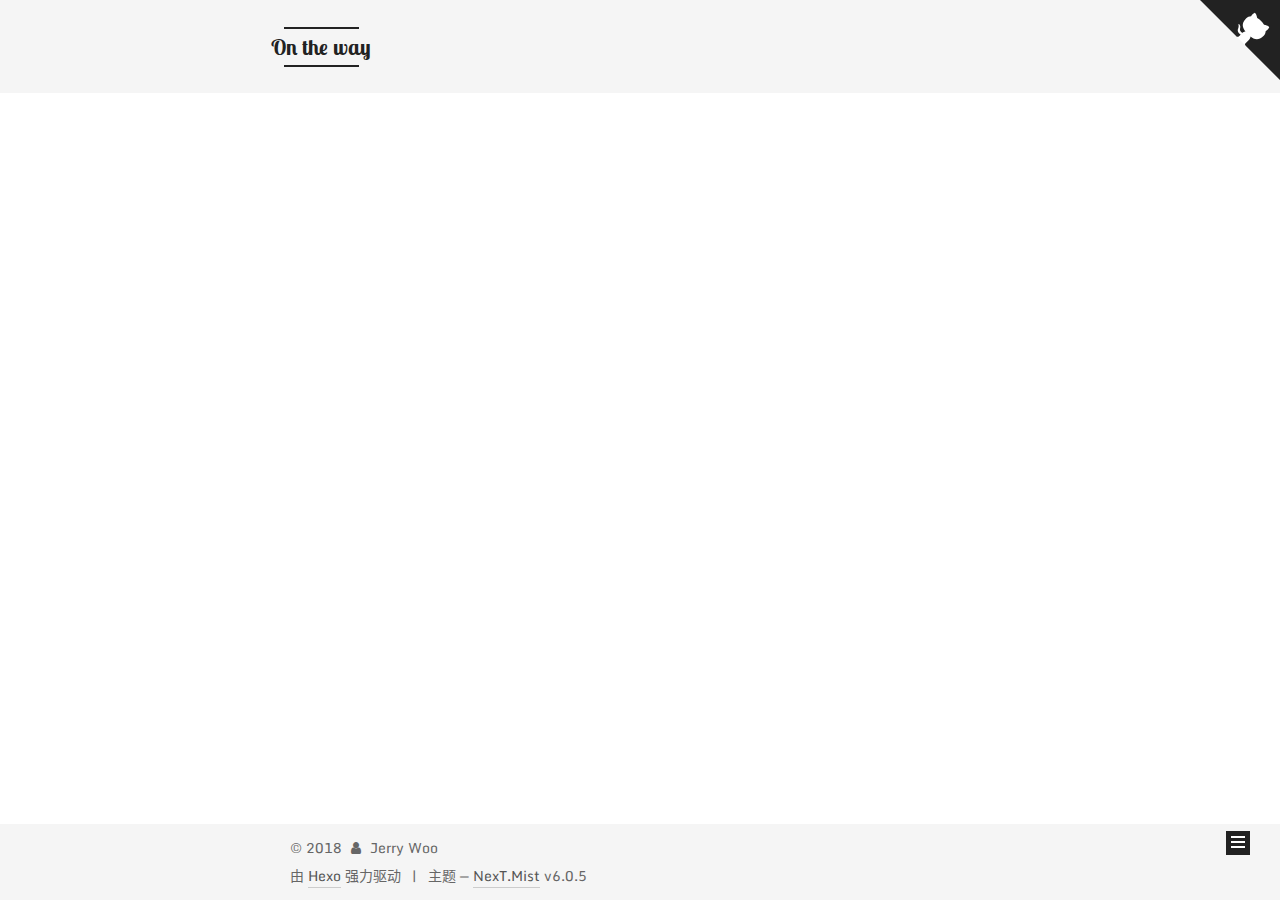
==== commit 5ca54210: "Site updated: 2018-03-12 14:16:57" ====
--- a/index.html
+++ b/index.html
@@ -157,8 +157,6 @@
 
 
 
-  <link rel="alternate" href="/atom.xml" title="On the way" type="application/atom+xml" />
-
 
 
 
@@ -566,13 +564,6 @@
             </nav>
           
 
-          
-            <div class="feed-link motion-element">
-              <a href="/atom.xml" rel="alternate">
-                <i class="fa fa-rss"></i>
-                RSS
-              </a>
-            </div>
           
 
           
--- a/css/main.css
+++ b/css/main.css
@@ -189,7 +189,7 @@
   font-size: 14px;
   line-height: 2;
   color: #555;
-  background: #eee;
+  background: #fff;
 }
 @media (max-width: 767px) {
   body {
@@ -227,51 +227,51 @@
   margin: 20px 0 15px;
 }
 h1 {
+  font-size: 24px;
+}
+@media (max-width: 767px) {
+  h1 {
+    font-size: 20px;
+  }
+}
+h2 {
   font-size: 22px;
 }
 @media (max-width: 767px) {
-  h1 {
+  h2 {
     font-size: 18px;
   }
 }
-h2 {
+h3 {
   font-size: 20px;
 }
 @media (max-width: 767px) {
-  h2 {
+  h3 {
     font-size: 16px;
   }
 }
-h3 {
+h4 {
   font-size: 18px;
 }
 @media (max-width: 767px) {
-  h3 {
+  h4 {
     font-size: 14px;
   }
 }
-h4 {
+h5 {
   font-size: 16px;
 }
 @media (max-width: 767px) {
-  h4 {
+  h5 {
     font-size: 12px;
   }
 }
-h5 {
+h6 {
   font-size: 14px;
 }
 @media (max-width: 767px) {
-  h5 {
+  h6 {
     font-size: 10px;
-  }
-}
-h6 {
-  font-size: 12px;
-}
-@media (max-width: 767px) {
-  h6 {
-    font-size: 8px;
   }
 }
 p {
@@ -445,7 +445,7 @@
 .header-inner {
   margin: 0 auto;
   padding: 100px 0 70px;
-  width: calc(100% - 252px);
+  width: 700px;
 }
 @media (min-width: 1600px) {
   .container .header-inner {
@@ -457,7 +457,7 @@
 }
 .main-inner {
   margin: 0 auto;
-  width: calc(100% - 252px);
+  width: 700px;
 }
 @media (min-width: 1600px) {
   .container .main-inner {
@@ -474,7 +474,7 @@
 .footer-inner {
   box-sizing: border-box;
   margin: 20px auto;
-  width: calc(100% - 252px);
+  width: 700px;
 }
 @media (min-width: 1600px) {
   .container .footer-inner {
@@ -934,10 +934,10 @@
   padding: 0 20px;
   font-size: 14px;
   color: #555;
-  background: #fff;
-  border: 2px solid #555;
+  background: transparent;
+  border: 2px solid #222;
   text-decoration: none;
-  border-radius: 2px;
+  border-radius: 0;
   transition-property: background-color;
   transition-duration: 0.2s;
   transition-timing-function: ease-in-out;
@@ -946,8 +946,8 @@
 }
 .btn:hover {
   border-color: #222;
-  color: #fff;
-  background: #222;
+  color: #222;
+  background: #fff;
 }
 .btn +.btn {
   margin: 0 0 8px 8px;
@@ -1059,7 +1059,7 @@
   width: 24px;
   background: #222;
   font-size: 12px;
-  opacity: 0.6;
+  opacity: 1;
   color: #fff;
   cursor: pointer;
   text-align: center;
@@ -1080,7 +1080,7 @@
   }
 }
 .back-to-top.back-to-top-on {
-  bottom: 30px;
+  bottom: 19px;
 }
 .header {
   background: transparent;
@@ -1094,7 +1094,7 @@
 }
 .site-meta {
   margin: 0;
-  text-align: center;
+  text-align: left;
 }
 @media (max-width: 767px) {
   .site-meta {
@@ -1105,12 +1105,12 @@
   position: relative;
   display: inline-block;
   padding: 0 40px;
-  color: #fff;
+  color: #222;
   background: #222;
   border-bottom: none;
 }
 .brand:hover {
-  color: #fff;
+  color: #222;
 }
 .logo {
   display: inline-block;
@@ -1129,7 +1129,7 @@
 .site-subtitle {
   margin-top: 10px;
   font-size: 13px;
-  color: #ddd;
+  color: #999;
 }
 .use-motion .brand {
   opacity: 0;
@@ -1216,15 +1216,17 @@
   animation: octocat-wave 560ms ease-in-out;
 }
 @media (max-width: 991px) {
-  .github-corner >svg {
-    fill: #fff !important;
-    color: #222 !important;
-  }
   .github-corner .github-corner:hover .octo-arm {
     animation: none;
   }
   .github-corner .github-corner .octo-arm {
     animation: octocat-wave 560ms ease-in-out;
+  }
+}
+@media (max-width: 767px) {
+  .github-corner >svg {
+    top: inherit !important;
+    margin-top: -50px;
   }
 }
 @-moz-keyframes octocat-wave {
@@ -1452,7 +1454,7 @@
 .posts-collapse {
   position: relative;
   z-index: 1010;
-  margin-left: 55px;
+  margin-left: 0;
 }
 .posts-collapse::after {
   content: " ";
@@ -1964,20 +1966,20 @@
   display: block;
   margin: 0 auto;
   padding: 2px;
-  max-width: 120px;
+  max-width: 96px;
   height: auto;
-  border: 1px solid #eee;
+  border: 2px solid #333;
 }
 .site-author-name {
-  margin: 0;
+  margin: 5px 0 0;
   text-align: center;
-  color: #222;
-  font-weight: 600;
+  color: #f5f5f5;
+  font-weight: normal;
 }
 .site-description {
-  margin-top: 0;
+  margin-top: 5px;
   text-align: center;
-  font-size: 13px;
+  font-size: 14px;
   color: #999;
 }
 .site-state {
@@ -1989,7 +1991,7 @@
 .site-state-item {
   display: inline-block;
   padding: 0 15px;
-  border-left: 1px solid #eee;
+  border-left: 1px solid #333;
 }
 .site-state-item:first-child {
   border-left: none;
@@ -2002,11 +2004,11 @@
   text-align: center;
   color: inherit;
   font-weight: 600;
-  font-size: 16px;
+  font-size: 18px;
 }
 .site-state-item-name {
   font-size: 13px;
-  color: #999;
+  color: inherit;
 }
 .feed-link {
   margin-top: 20px;
@@ -2050,7 +2052,7 @@
   width: 4px;
   height: 4px;
   border-radius: 50%;
-  background: #f9ffab;
+  background: #0124ff;
 }
 .links-of-blogroll {
   font-size: 13px;
@@ -2088,7 +2090,7 @@
   color: #555;
 }
 .sidebar-nav li:hover {
-  color: #fc6423;
+  color: #f5f5f5;
 }
 .page-post-detail .sidebar-nav-toc {
   padding: 0 5px;
@@ -2097,11 +2099,11 @@
   margin-left: 10px;
 }
 .sidebar-nav .sidebar-nav-active {
-  color: #fc6423;
-  border-bottom-color: #fc6423;
+  color: #87daff;
+  border-bottom-color: #87daff;
 }
 .sidebar-nav .sidebar-nav-active:hover {
-  color: #fc6423;
+  color: #87daff;
 }
 .sidebar-panel {
   display: none;
@@ -2134,12 +2136,12 @@
   transition-timing-function: ease-in-out;
   transition-delay: 0s;
   transition-property: all;
-  color: #666;
+  color: #999;
+  border-bottom-color: #555;
+}
+.post-toc ol a:hover {
+  color: #ccc;
   border-bottom-color: #ccc;
-}
-.post-toc ol a:hover {
-  color: #000;
-  border-bottom-color: #000;
 }
 .post-toc .nav-item {
   overflow: hidden;
@@ -2160,14 +2162,14 @@
   display: block;
 }
 .post-toc .nav .active > a {
-  color: #fc6423;
-  border-bottom-color: #fc6423;
+  color: #87daff;
+  border-bottom-color: #87daff;
 }
 .post-toc .nav .active-current > a {
-  color: #fc6423;
+  color: #87daff;
 }
 .post-toc .nav .active-current > a:hover {
-  color: #fc6423;
+  color: #87daff;
 }
 .footer {
   font-size: 14px;
@@ -2566,7 +2568,7 @@
   }
 }
 .page-post-detail .sidebar-toggle-line {
-  background: #fc6423;
+  background: #87daff;
 }
 .page-post-detail .comments {
   overflow: hidden;
@@ -2589,564 +2591,330 @@
 ul.breadcrumb li+li:last-child {
   font-weight: bold;
 }
+a {
+  border-bottom-color: #ccc;
+}
+hr {
+  margin: 20px 0;
+  height: 2px;
+}
+.main-inner {
+  margin-top: 80px;
+}
 .header {
-  position: relative;
+  background: #f5f5f5;
+}
+.header-inner {
+  padding: 25px 0 20px;
+}
+.header-inner:before,
+.header-inner:after {
+  content: " ";
+  display: table;
+}
+.header-inner:after {
+  clear: both;
+}
+@media (max-width: 767px) {
+  .header-inner {
+    width: auto;
+    margin-bottom: 50px;
+    padding: 10px;
+  }
+}
+.site-meta {
+  float: left;
+  margin-left: -20px;
+  line-height: normal;
+}
+@media (max-width: 767px) {
+  .site-meta {
+    margin-left: 10px;
+  }
+}
+.site-meta .brand {
+  padding: 2px 1px;
+  background: none;
+}
+@media (max-width: 767px) {
+  .site-meta .brand {
+    display: block;
+  }
+}
+.site-meta .logo {
+  display: none;
+}
+.site-meta .site-title {
+  font-size: 22px;
+  font-weight: bolder;
+}
+@media (max-width: 767px) {
+  .site-meta .site-title {
+    line-height: 34px;
+  }
+}
+.logo-line-before,
+.logo-line-after {
+  display: block;
+  overflow: hidden;
   margin: 0 auto;
   width: 75%;
 }
-@media (min-width: 768px) and (max-width: 991px) {
-  .header {
-    width: auto;
-  }
-}
-@media (max-width: 767px) {
-  .header {
-    width: auto;
-  }
-}
-.header-inner {
-  position: absolute;
-  top: 0;
-  overflow: hidden;
+@media (max-width: 767px) {
+  .logo-line-before,
+  .logo-line-after {
+    display: none;
+  }
+}
+.logo-line-before i,
+.logo-line-after i {
+  position: relative;
+  display: block;
+  height: 2px;
+  background: #222;
+}
+@media (max-width: 767px) {
+  .logo-line-before i,
+  .logo-line-after i {
+    height: 3px;
+  }
+}
+.use-motion .logo-line-before i {
+  left: -100%;
+}
+.use-motion .logo-line-after i {
+  right: -100%;
+}
+.site-subtitle {
+  display: none;
+}
+.site-nav-toggle {
+  position: static;
+  float: right;
+}
+.menu {
+  float: right;
+  margin: 8px 0 0 0;
+}
+@media (max-width: 767px) {
+  .menu {
+    margin: 20px 0 0 0;
+    padding: 0;
+  }
+}
+.menu br {
+  display: none;
+}
+.menu .menu-item {
+  margin: 0;
+}
+@media (max-width: 767px) {
+  .menu .menu-item {
+    display: block;
+  }
+}
+.menu .menu-item .badge {
+  display: inline-block;
+  padding: 1px 4px;
+  margin-left: 5px;
+  font-weight: 700;
+  line-height: 1;
+  color: #555;
+  text-align: center;
+  white-space: nowrap;
+  background-color: #fff;
+  border-radius: 10px;
+  text-shadow: 1px 1px 0px rgba(0,0,0,0.1);
+}
+@media (max-width: 767px) {
+  .menu .menu-item .badge {
+    float: right;
+    margin: 0.35em 0 0 0;
+  }
+}
+.menu .menu-item a {
+  padding: 0 10px;
+  border: none;
+  border-radius: 2px;
+  transition-property: background;
+}
+@media (max-width: 767px) {
+  .menu .menu-item a {
+    text-align: left;
+  }
+}
+.menu .menu-item a:hover,
+.menu-item-active a {
+  background: #e1e1e1;
+}
+.menu a::before {
+  display: none;
+}
+@media (max-width: 767px) {
+  .menu a::before {
+    display: block;
+  }
+}
+@media (max-width: 767px) {
+  .menu {
+    float: none;
+  }
+}
+.site-search form {
+  display: none;
+}
+.posts-expand {
+  padding-top: 0;
+}
+.posts-expand .post-title,
+.posts-expand .post-meta {
+  text-align: left;
+}
+@media (max-width: 767px) {
+  .posts-expand .post-title,
+  .posts-expand .post-meta {
+    text-align: center;
+  }
+}
+.posts-expand .post-eof {
+  display: none;
+}
+.posts-expand .post {
+  margin-top: 120px;
+}
+.posts-expand .post:first-child {
+  margin-top: 0;
+}
+.posts-expand .post-meta {
+  margin-top: 5px;
+  margin-bottom: 20px;
+}
+.posts-expand .post-title {
+  position: relative;
+  font-size: 26px;
+  font-weight: 400;
+}
+@media (max-width: 767px) {
+  .posts-expand .post-title {
+    font-size: 22px;
+  }
+}
+@media (min-width: 1600px) {
+  .posts-expand .post-title {
+    font-size: 26px;
+  }
+}
+.posts-expand .post-title:hover:before {
+  background: #222;
+}
+@media (max-width: 767px) {
+  .posts-expand .post-body {
+    font-size: 12px;
+  }
+}
+.posts-expand .post-body img {
+  margin: 0;
+}
+.posts-expand .post-tags {
+  text-align: left;
+}
+.posts-expand .post-tags a {
+  padding: 1px 5px;
+  background: #f5f5f5;
+  border-bottom: none;
+}
+.posts-expand .post-tags a:hover {
+  background: #ccc;
+}
+.posts-expand .post-nav {
+  margin-top: 40px;
+}
+.post-button {
+  margin-top: 20px;
+  text-align: left;
+}
+.post-button a {
   padding: 0;
-  width: 240px;
-  background: #fff;
-  box-shadow: 0 2px 2px 0 rgba(0,0,0,0.12), 0 3px 1px -2px rgba(0,0,0,0.06), 0 1px 5px 0 rgba(0,0,0,0.12);
-  border-radius: initial;
+  font-size: 14px;
+  background: none;
+  border: none;
+  border-bottom: 2px solid #666;
+  transition-property: border;
+}
+@media (max-width: 767px) {
+  .post-button a {
+    font-size: 12px;
+  }
 }
 @media (min-width: 1600px) {
-  .container .header-inner {
-    width: 240px;
-  }
-}
-@media (min-width: 768px) and (max-width: 991px) {
-  .header-inner {
-    position: relative;
-    width: auto;
-    border-radius: initial;
-  }
-}
-@media (max-width: 767px) {
-  .header-inner {
-    position: relative;
-    width: auto;
-    border-radius: initial;
-  }
-}
-.main:before,
-.main:after {
-  content: " ";
-  display: table;
-}
-.main:after {
-  clear: both;
-}
-@media (min-width: 768px) and (max-width: 991px) {
-  .main {
-    padding-bottom: 100px;
-  }
-}
-@media (max-width: 767px) {
-  .main {
-    padding-bottom: 100px;
-  }
-}
-.container .main-inner {
-  width: 75%;
-}
-@media (min-width: 768px) and (max-width: 991px) {
+  .post-button a {
+    font-size: 16px;
+  }
+}
+.post-button a:hover {
+  border-bottom-color: #222;
+}
+.links-of-blogroll-inline .links-of-blogroll-item {
+  display: inline-block;
+}
+.btn {
+  padding: 0 10px;
+  border-width: 2px;
+  border-radius: 0;
+}
+.headband {
+  display: none;
+}
+.site-search {
+  position: relative;
+  float: right;
+  margin-top: 5px;
+  padding-top: 3px;
+}
+@media (max-width: 767px) {
+  .site-search {
+    float: none;
+    padding: 0 10px;
+  }
+}
+@media (max-width: 767px) {
   .container .main-inner {
     width: auto;
   }
 }
-@media (max-width: 767px) {
-  .container .main-inner {
-    width: auto;
-  }
-}
-.content-wrap {
-  float: right;
-  box-sizing: border-box;
-  padding: 40px;
-  width: calc(100% - 252px);
-  background: #fff;
-  min-height: 700px;
-  box-shadow: 0 2px 2px 0 rgba(0,0,0,0.12), 0 3px 1px -2px rgba(0,0,0,0.06), 0 1px 5px 0 rgba(0,0,0,0.12);
-  border-radius: initial;
-}
-@media (min-width: 768px) and (max-width: 991px) {
-  .content-wrap {
-    width: 100%;
-    padding: 20px;
-    border-radius: initial;
-  }
-}
-@media (max-width: 767px) {
-  .content-wrap {
-    width: 100%;
-    padding: 20px;
-    min-height: auto;
-    border-radius: initial;
-  }
-}
-.sidebar {
-  position: static;
-  float: left;
-  margin-top: 300px;
-  width: 240px;
-  background: #eee;
-  box-shadow: none;
-}
-@media (min-width: 768px) and (max-width: 991px) {
-  .sidebar {
-    display: none;
-  }
-}
-@media (max-width: 767px) {
-  .sidebar {
-    display: none;
-  }
-}
-.sidebar-toggle {
+.page-post-detail .post-title,
+.page-post-detail .post-meta {
+  text-align: center;
+}
+.page-post-detail .post-title:before {
   display: none;
 }
+.page-post-detail .post-meta {
+  margin-bottom: 60px;
+}
+.pagination {
+  margin: 120px 0 0;
+  text-align: left;
+}
+@media (max-width: 767px) {
+  .pagination {
+    margin: 80px 10px 0;
+    text-align: center;
+  }
+}
+.footer {
+  margin-top: 80px;
+  padding: 10px 0;
+  background: #f5f5f5;
+  color: #666;
+}
 .footer-inner {
-  width: 75%;
-  padding-left: 260px;
-}
-@media (min-width: 768px) and (max-width: 991px) {
+  margin: 0 auto;
+  text-align: left;
+}
+@media (max-width: 767px) {
   .footer-inner {
     width: auto;
-    padding-left: 0 !important;
-    padding-right: 0 !important;
-  }
-}
-@media (max-width: 767px) {
-  .footer-inner {
-    width: auto;
-    padding-left: 0 !important;
-    padding-right: 0 !important;
-  }
-}
-.sidebar-position-right .header-inner {
-  right: 0;
-}
-.sidebar-position-right .content-wrap {
-  float: left;
-}
-.sidebar-position-right .sidebar {
-  float: right;
-}
-.sidebar-position-right .footer-inner {
-  padding-left: 0;
-  padding-right: 260px;
-}
-.site-brand-wrapper {
-  position: relative;
-}
-.site-meta {
-  padding: 20px 0;
-  color: #fff;
-  background: #222;
-}
-@media (min-width: 768px) and (max-width: 991px) {
-  .site-meta {
-    box-shadow: 0 0 16px rgba(0,0,0,0.5);
-  }
-}
-@media (max-width: 767px) {
-  .site-meta {
-    box-shadow: 0 0 16px rgba(0,0,0,0.5);
-  }
-}
-.brand {
-  padding: 0;
-  background: none;
-}
-.brand:hover {
-  color: #fff;
-}
-.site-subtitle {
-  margin: 10px 10px 0;
-  font-weight: initial;
-}
-.site-search form {
-  display: none;
-}
-.site-nav {
-  border-top: none;
-}
-@media (min-width: 768px) and (max-width: 991px) {
-  .site-nav {
-    display: none !important;
-  }
-}
-@media (min-width: 768px) and (max-width: 991px) {
-  .site-nav-on {
-    display: block !important;
-  }
-}
-.menu .menu-item {
-  display: block;
-  margin: 0;
-}
-.menu .menu-item a {
-  position: relative;
-  box-sizing: border-box;
-  padding: 5px 20px;
-  text-align: left;
-  line-height: inherit;
-  transition-property: background-color;
-  transition-duration: 0.2s;
-  transition-timing-function: ease-in-out;
-  transition-delay: 0s;
-}
-.menu .menu-item a:hover,
-.menu-item-active a {
-  background: #f9f9f9;
-  border-bottom-color: #fff;
-}
-.menu .menu-item .badge {
-  display: inline-block;
-  padding: 2px 5px;
-  font-weight: 700;
-  line-height: 1;
-  color: #fff;
-  text-align: center;
-  white-space: nowrap;
-  vertical-align: middle;
-  background-color: #ccc;
-  border-radius: 10px;
-  float: right;
-  margin: 0.35em 0 0 0;
-  text-shadow: 1px 1px 0px rgba(0,0,0,0.1);
-}
-.menu .menu-item br {
-  display: none;
-}
-.menu-item-active a:after {
-  content: " ";
-  position: absolute;
-  top: 50%;
-  margin-top: -3px;
-  right: 15px;
-  width: 6px;
-  height: 6px;
-  border-radius: 50%;
-  background-color: #bbb;
-}
-.btn-bar {
-  background-color: #fff;
-}
-.site-nav-toggle {
-  left: 20px;
-  top: 50%;
-  -webkit-transform: translateY(-50%);
-  -webkit-transform: translateY(-50%);
-  -moz-transform: translateY(-50%);
-  -ms-transform: translateY(-50%);
-  -o-transform: translateY(-50%);
-  transform: translateY(-50%);
-}
-@media (min-width: 768px) and (max-width: 991px) {
-  .site-nav-toggle {
-    display: block;
-  }
-}
-.use-motion .sidebar .motion-element {
-  opacity: 1;
-}
-.sidebar {
-  margin-left: -100%;
-  right: auto;
-  bottom: auto;
-  -webkit-transform: none;
-}
-.sidebar-inner {
-  box-sizing: border-box;
-  width: 240px;
-  color: #555;
-  background: #fff;
-  box-shadow: 0 2px 2px 0 rgba(0,0,0,0.12), 0 3px 1px -2px rgba(0,0,0,0.06), 0 1px 5px 0 rgba(0,0,0,0.12), 0 -1px 0.5px 0 rgba(0,0,0,0.09);
-  border-radius: initial;
-  opacity: 0;
-}
-.sidebar-inner.affix {
-  position: fixed;
-  top: 12px;
-}
-.sidebar-inner.affix-bottom {
-  position: absolute;
-}
-.site-overview {
-  text-align: left;
-}
-.site-author:before,
-.site-author:after {
-  content: " ";
-  display: table;
-}
-.site-author:after {
-  clear: both;
-}
-.sidebar a,
-.sidebar .exturl {
-  color: #555;
-}
-.sidebar a:hover,
-.sidebar .exturl:hover {
-  color: #222;
-}
-.site-state-item {
-  padding: 0 10px;
-}
-.links-of-author-item a:before,
-.links-of-author-item .exturl:before {
-  display: none;
-}
-.links-of-author-item a,
-.links-of-author-item .exturl {
-  border-bottom: none;
-  text-decoration: underline;
-}
-.feed-link {
-  border-top: 1px dotted #ccc;
-  border-bottom: 1px dotted #ccc;
-  text-align: center;
-}
-.feed-link a {
-  display: block;
-  color: #fc6423;
-  border: none;
-}
-.feed-link a:hover {
-  background: none;
-  color: #e34603;
-}
-.feed-link a:hover i {
-  color: #e34603;
-}
-.links-of-author {
-  display: flex;
-  flex-wrap: wrap;
-  justify-content: center;
-}
-.links-of-author .exturl {
-  font-size: 13px;
-}
-.links-of-author-item {
-  margin: 5px 0 0;
-  width: 50%;
-}
-.links-of-author-item a,
-.links-of-author-item .exturl {
-  max-width: 216px;
-  box-sizing: border-box;
-  display: inline-block;
-  margin-right: 0;
-  margin-bottom: 0;
-  padding: 0 5px;
-  overflow: hidden;
-  white-space: nowrap;
-  text-overflow: ellipsis;
-}
-.links-of-author-item a,
-.links-of-author-item .exturl {
-  display: block;
-  text-decoration: none;
-}
-.links-of-author-item a:hover,
-.links-of-author-item .exturl:hover {
-  border-radius: 4px;
-  background: #eee;
-}
-.links-of-author-item .fa {
-  margin-right: 2px;
-  font-size: 16px;
-}
-.links-of-author-item .fa-globe {
-  font-size: 15px;
-}
-.links-of-blogroll {
-  text-align: center;
-  margin-top: 20px;
-  padding: 3px 0 0;
-  border-top: 1px dotted #ccc;
-}
-.links-of-blogroll-title {
-  margin-top: 0;
-}
-.links-of-blogroll-item {
-  padding: 0;
-}
-.links-of-blogroll-inline:before,
-.links-of-blogroll-inline:after {
-  content: " ";
-  display: table;
-}
-.links-of-blogroll-inline:after {
-  clear: both;
-}
-.links-of-blogroll-inline .links-of-blogroll-item {
-  margin: 5px 0 0;
-  width: 50%;
-  display: inline-block;
-  width: unset;
-}
-.links-of-blogroll-inline .links-of-blogroll-item a,
-.links-of-blogroll-inline .links-of-blogroll-item .exturl {
-  max-width: 216px;
-  box-sizing: border-box;
-  display: inline-block;
-  margin-right: 0;
-  margin-bottom: 0;
-  padding: 0 5px;
-  overflow: hidden;
-  white-space: nowrap;
-  text-overflow: ellipsis;
-}
-.content-wrap {
-  padding: initial;
-  background: initial;
-  box-shadow: initial;
-  border-radius: initial;
-}
-.post-block {
-  padding: 40px;
-  background: #fff;
-  box-shadow: 0 2px 2px 0 rgba(0,0,0,0.12), 0 3px 1px -2px rgba(0,0,0,0.06), 0 1px 5px 0 rgba(0,0,0,0.12);
-  border-radius: initial;
-}
-#posts > article + article .post-block {
-  margin-top: 12px;
-  box-shadow: 0 2px 2px 0 rgba(0,0,0,0.12), 0 3px 1px -2px rgba(0,0,0,0.06), 0 1px 5px 0 rgba(0,0,0,0.12), 0 -1px 0.5px 0 rgba(0,0,0,0.09);
-  border-radius: initial;
-}
-.comments {
-  padding: 40px;
-  margin: initial;
-  margin-top: 12px;
-  background: #fff;
-  box-shadow: 0 2px 2px 0 rgba(0,0,0,0.12), 0 3px 1px -2px rgba(0,0,0,0.06), 0 1px 5px 0 rgba(0,0,0,0.12), 0 -1px 0.5px 0 rgba(0,0,0,0.09);
-  border-radius: initial;
-}
-.posts-expand {
-  padding-top: initial;
-}
-.post-nav-divider {
-  width: 4%;
-}
-.post-nav-item {
-  width: 48%;
-}
-.post-eof,
-.post-spread {
-  display: none !important;
-}
-.pagination {
-  margin: 12px 0 0;
-  border-top: initial;
-  background: #fff;
-  box-shadow: 0 2px 2px 0 rgba(0,0,0,0.12), 0 3px 1px -2px rgba(0,0,0,0.06), 0 1px 5px 0 rgba(0,0,0,0.12), 0 -1px 0.5px 0 rgba(0,0,0,0.09);
-  border-radius: initial;
-  padding: 10px 0 10px;
-}
-.pagination .prev,
-.pagination .next,
-.pagination .page-number {
-  margin-bottom: initial;
-  top: initial;
-}
-.main {
-  padding-bottom: initial;
-}
-.footer {
-  bottom: auto;
-}
-.post-header h1,
-.post-header h2 {
-  margin: initial;
-}
-.posts-expand .post-title-link {
-  line-height: inherit;
-}
-.posts-expand .post-title {
-  font-size: 1.7em;
-}
-.post-body h1 {
-  font-size: 1.6em;
-  border-bottom: 1px solid #eee;
-}
-.post-body h2 {
-  font-size: 1.45em;
-  border-bottom: 1px solid #eee;
-}
-.post-body h3 {
-  font-size: 1.3em;
-  border-bottom: 1px dotted #eee;
-}
-.post-body h4 {
-  font-size: 1.2em;
-}
-.post-body h5 {
-  font-size: 1.07em;
-}
-.post-body h6 {
-  font-size: 1.03em;
-}
-@media (min-width: 768px) and (max-width: 991px) {
-  .content-wrap {
-    padding: 10px;
-  }
-  .posts-expand {
-    margin: initial;
-  }
-  .posts-expand .post-button {
-    margin-top: 20px;
-  }
-  .post-block {
-    padding: 20px;
-    box-shadow: 0 2px 2px 0 rgba(0,0,0,0.12), 0 3px 1px -2px rgba(0,0,0,0.06), 0 1px 5px 0 rgba(0,0,0,0.12), 0 -1px 0.5px 0 rgba(0,0,0,0.09);
-    border-radius: initial;
-  }
-  #posts > article + article .post-block {
-    margin-top: 10px;
-  }
-  .comments {
-    margin-top: 10px;
-    padding: 10px 20px;
-  }
-  .pagination {
-    margin: 10px 0 0;
-  }
-}
-@media (max-width: 767px) {
-  .content-wrap {
-    padding: 8px;
-  }
-  .posts-expand {
-    margin: initial;
-  }
-  .posts-expand .post-button {
-    margin-top: 12px;
-  }
-  .posts-expand img {
-    padding: initial !important;
-  }
-  .post-block {
-    padding: 12px;
-    min-height: auto;
-    box-shadow: 0 2px 2px 0 rgba(0,0,0,0.12), 0 3px 1px -2px rgba(0,0,0,0.06), 0 1px 5px 0 rgba(0,0,0,0.12), 0 -1px 0.5px 0 rgba(0,0,0,0.09);
-    border-radius: initial;
-  }
-  #posts > article + article .post-block {
-    margin-top: 8px;
-  }
-  .comments {
-    margin-top: 8px;
-    padding: 0 12px;
-  }
-  .pagination {
-    margin: 8px 0 0;
-  }
-}
+    text-align: center;
+  }
+}
